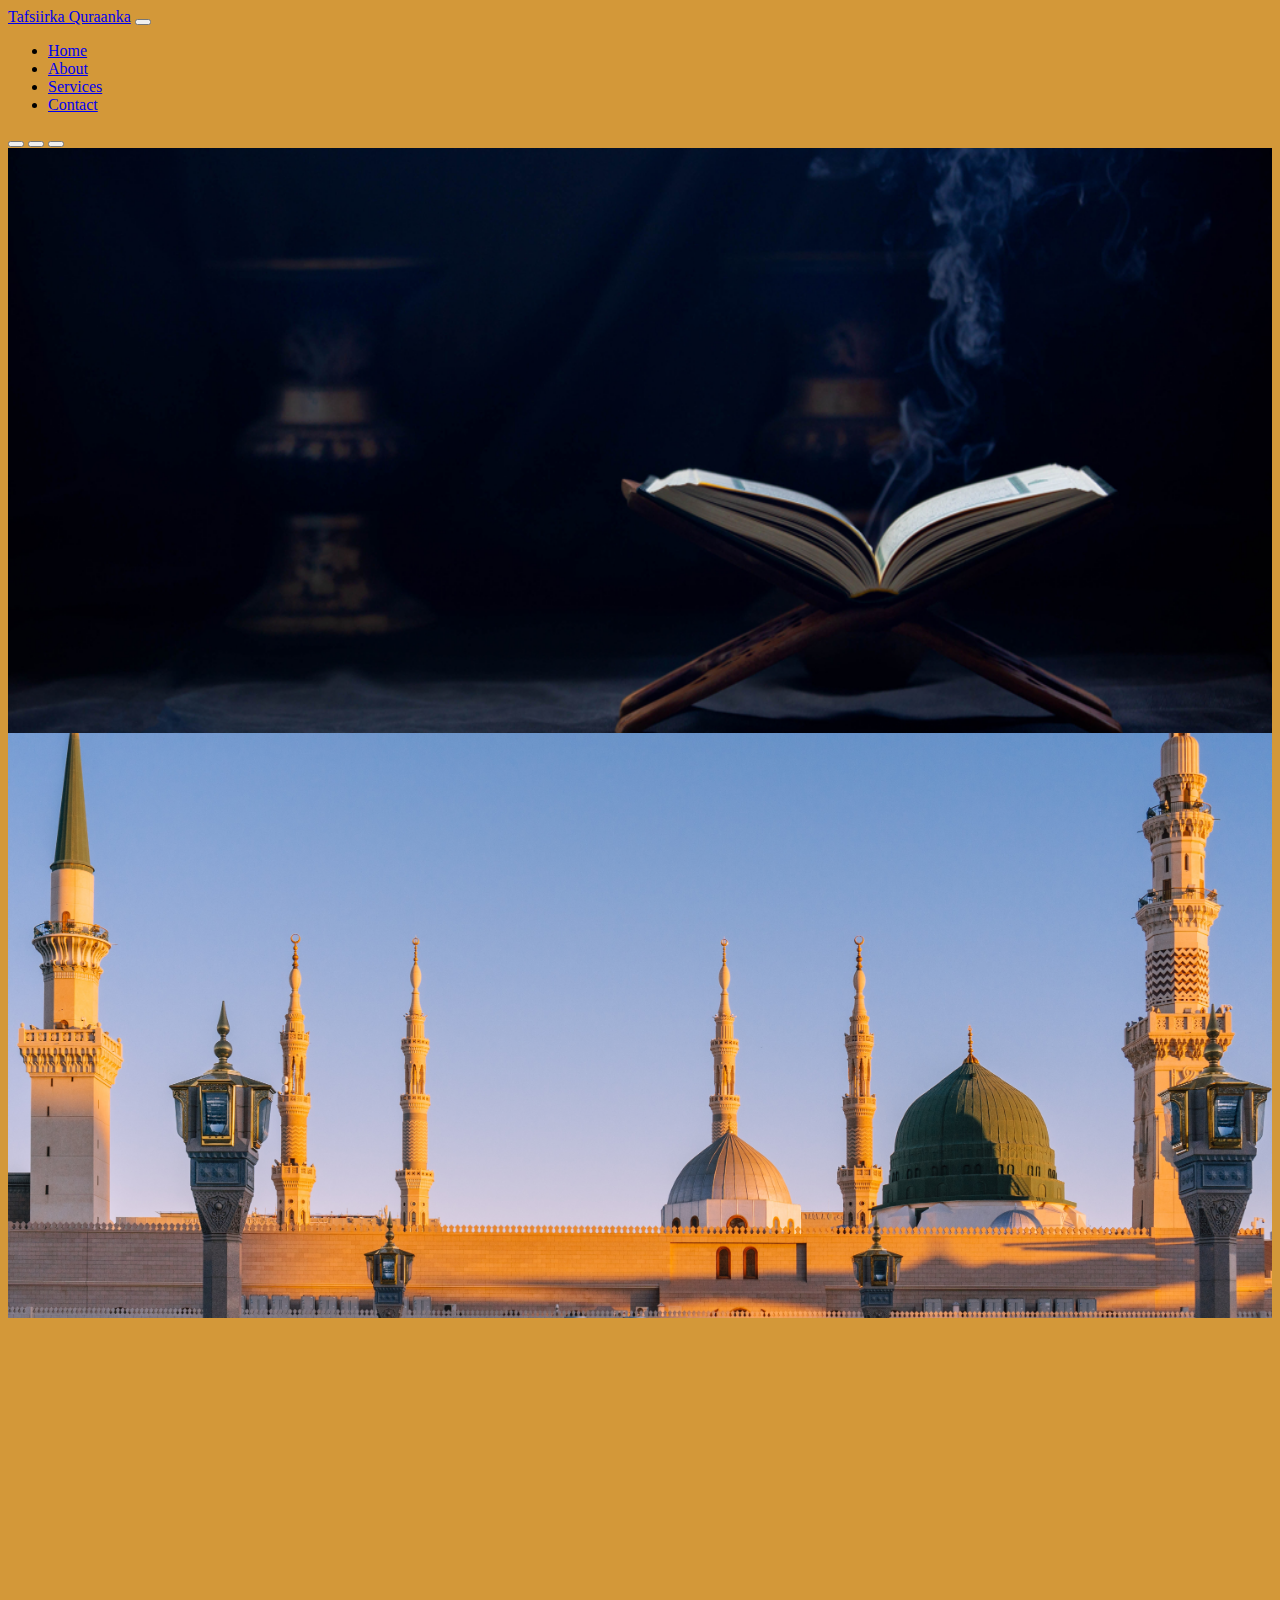
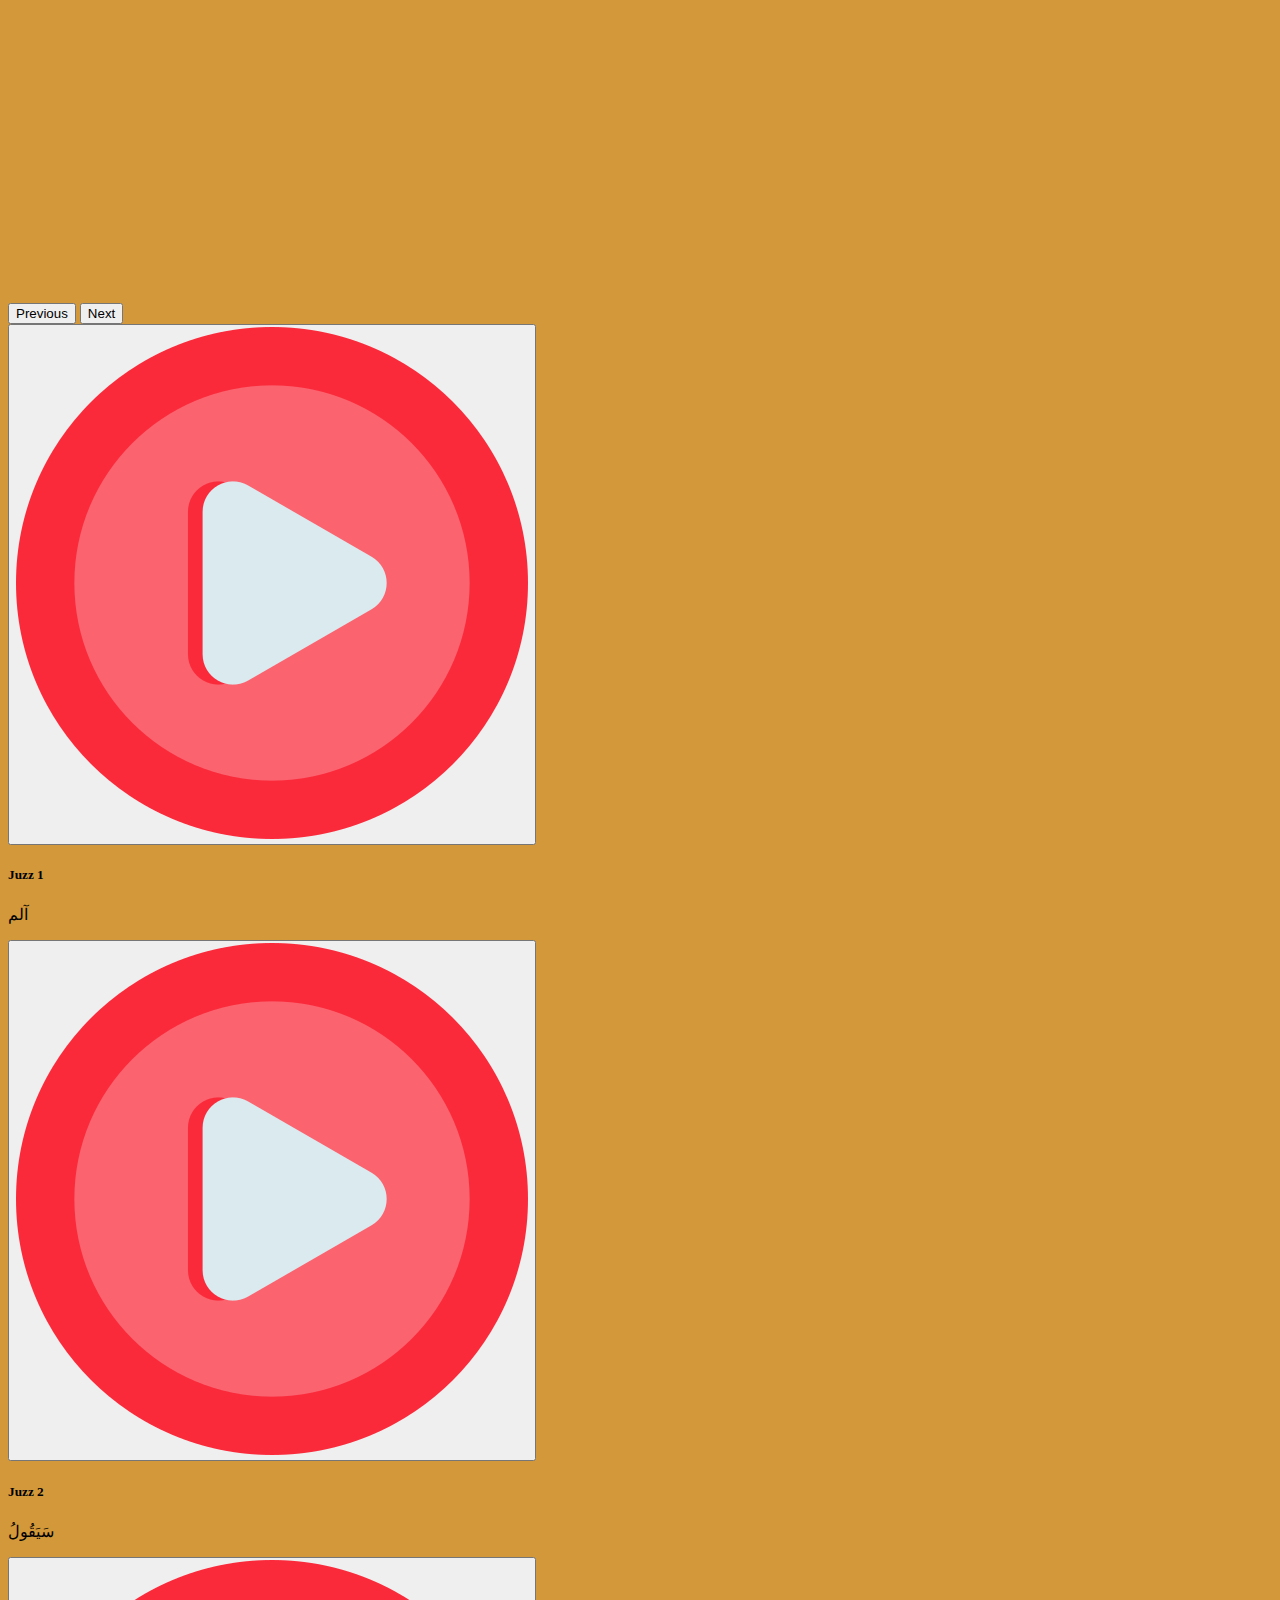
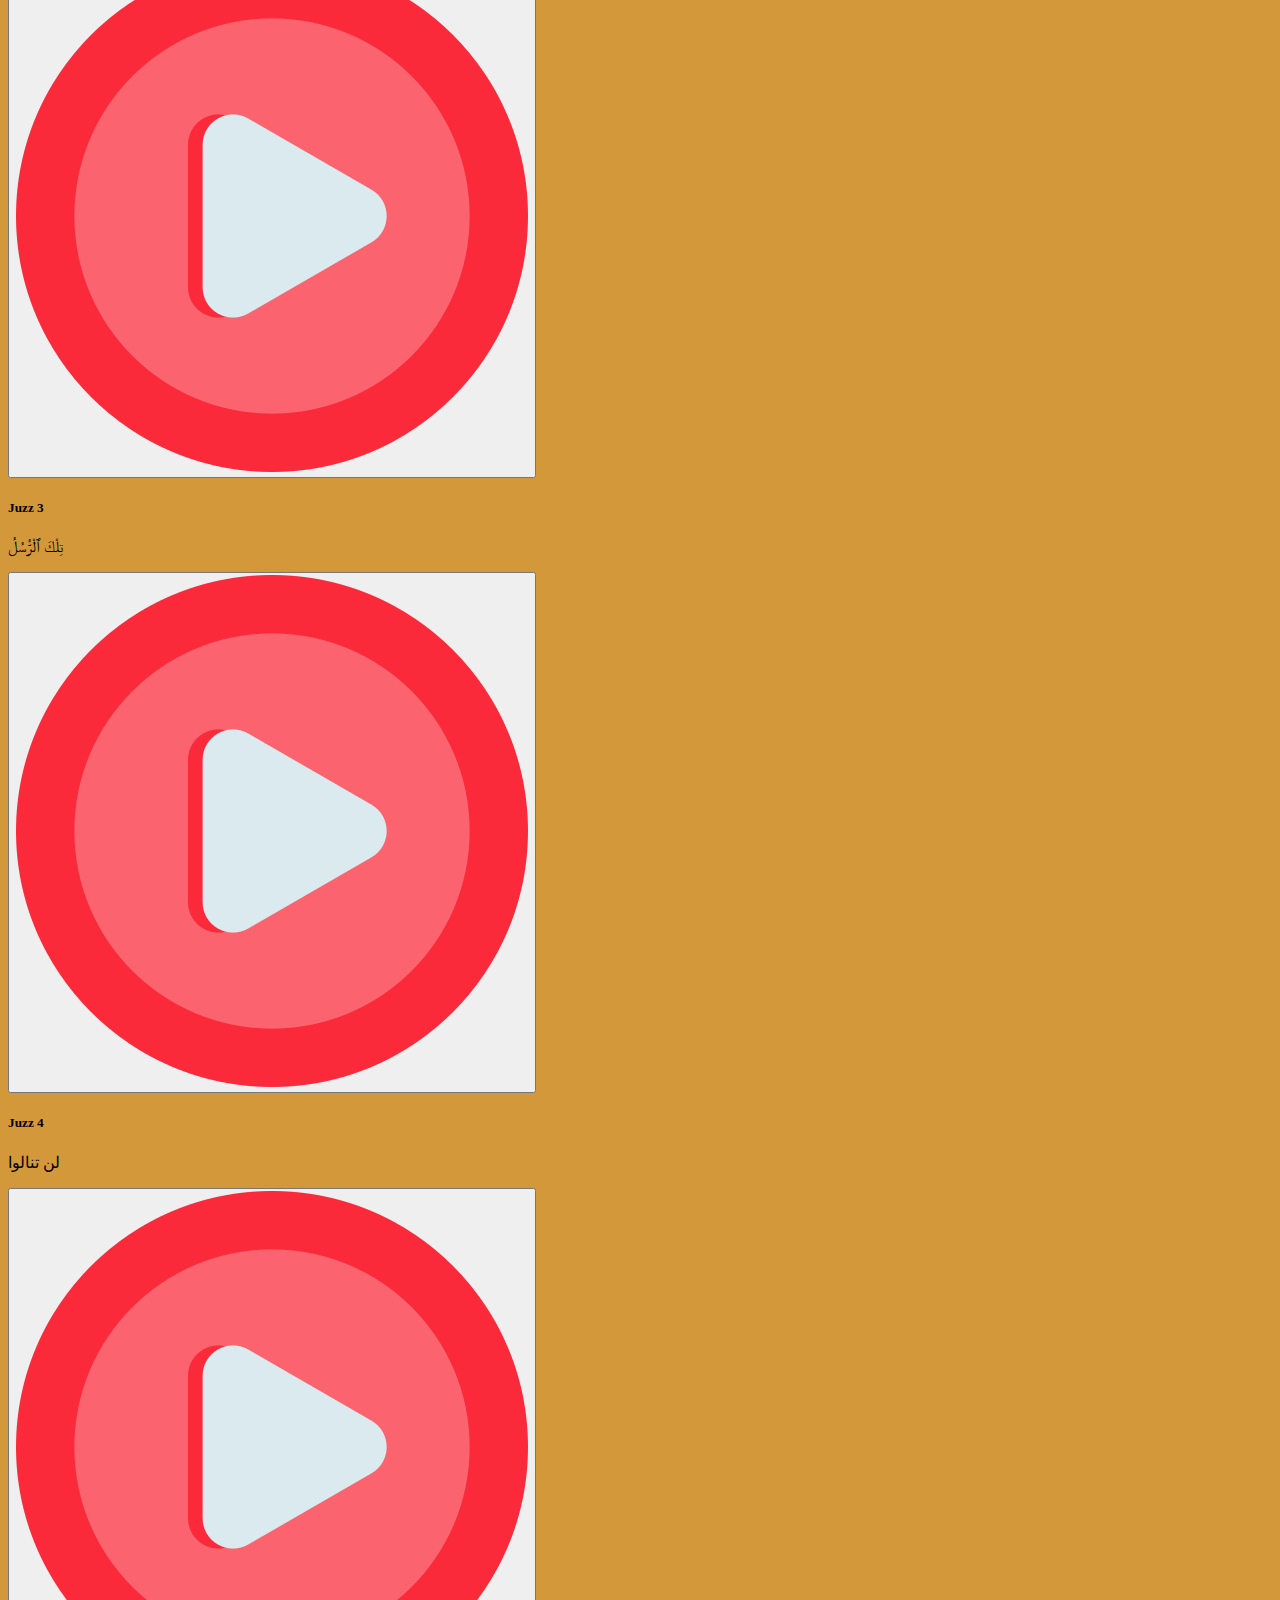
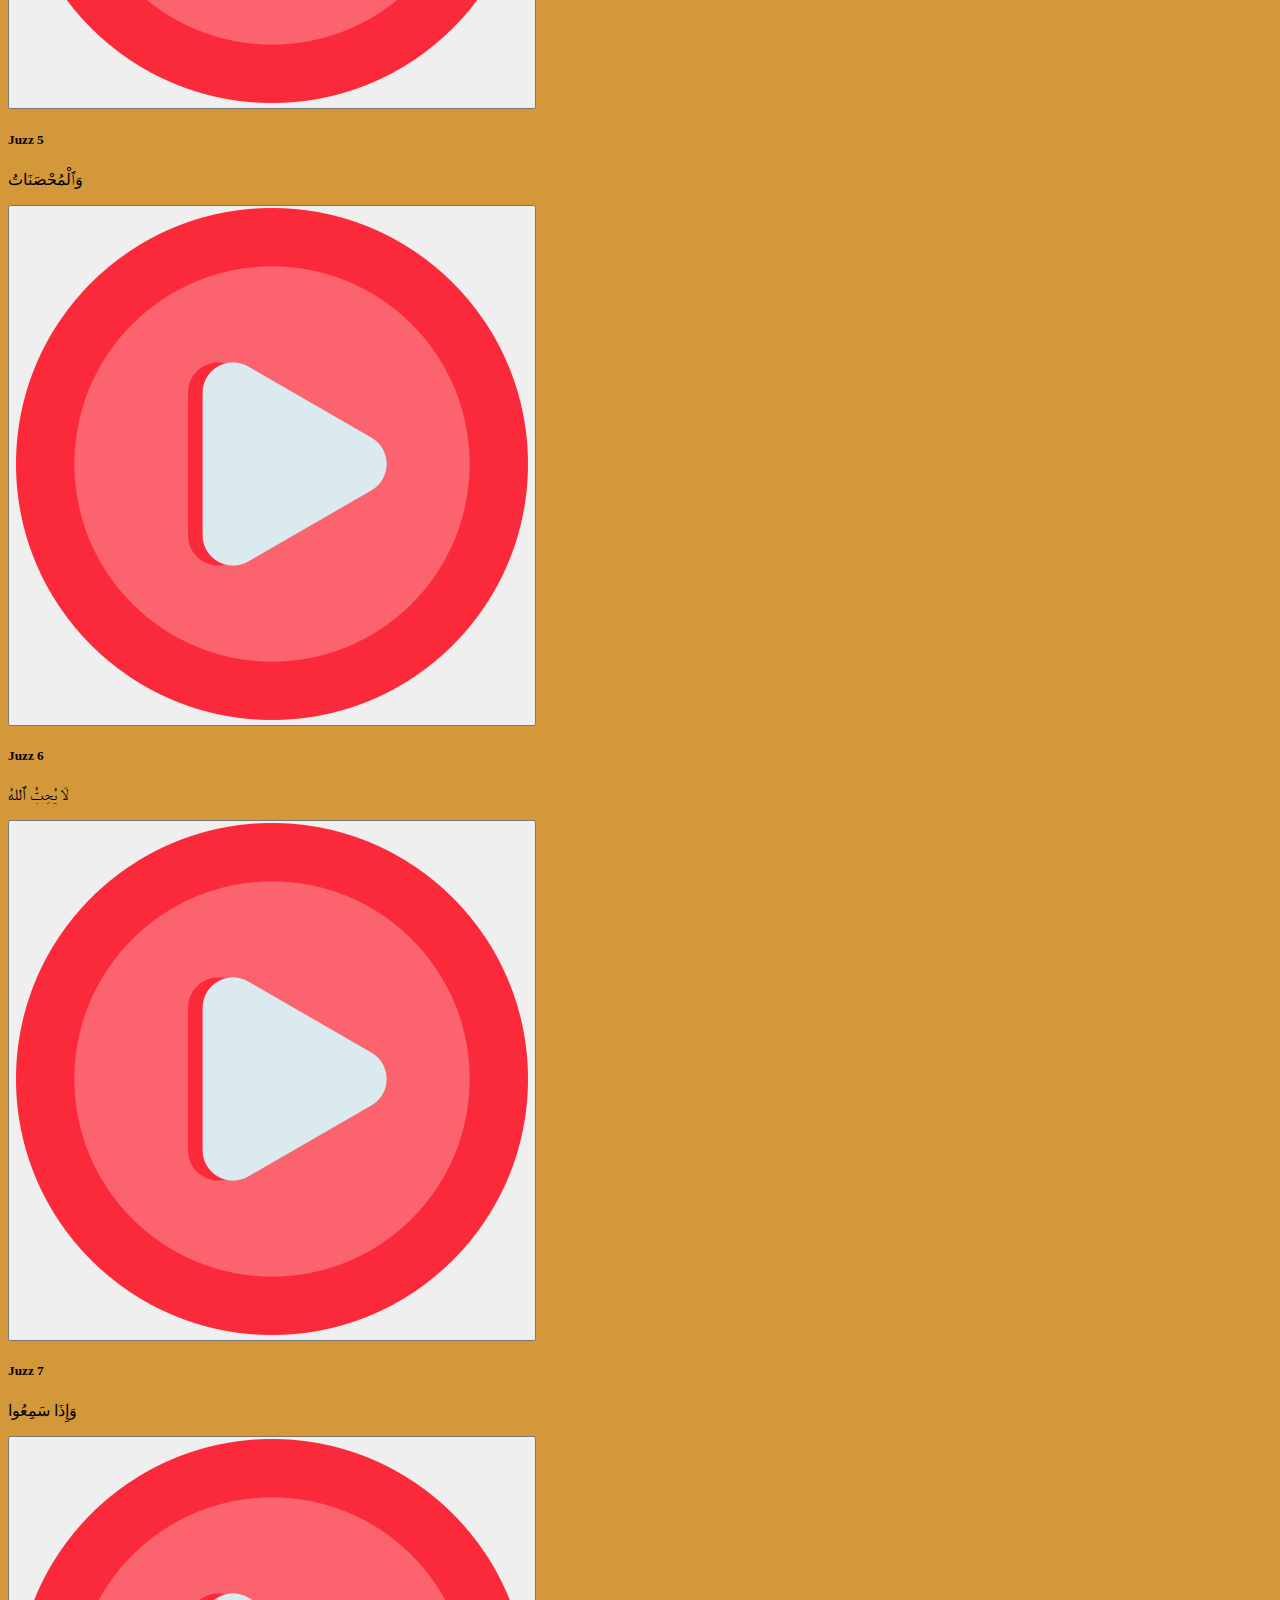
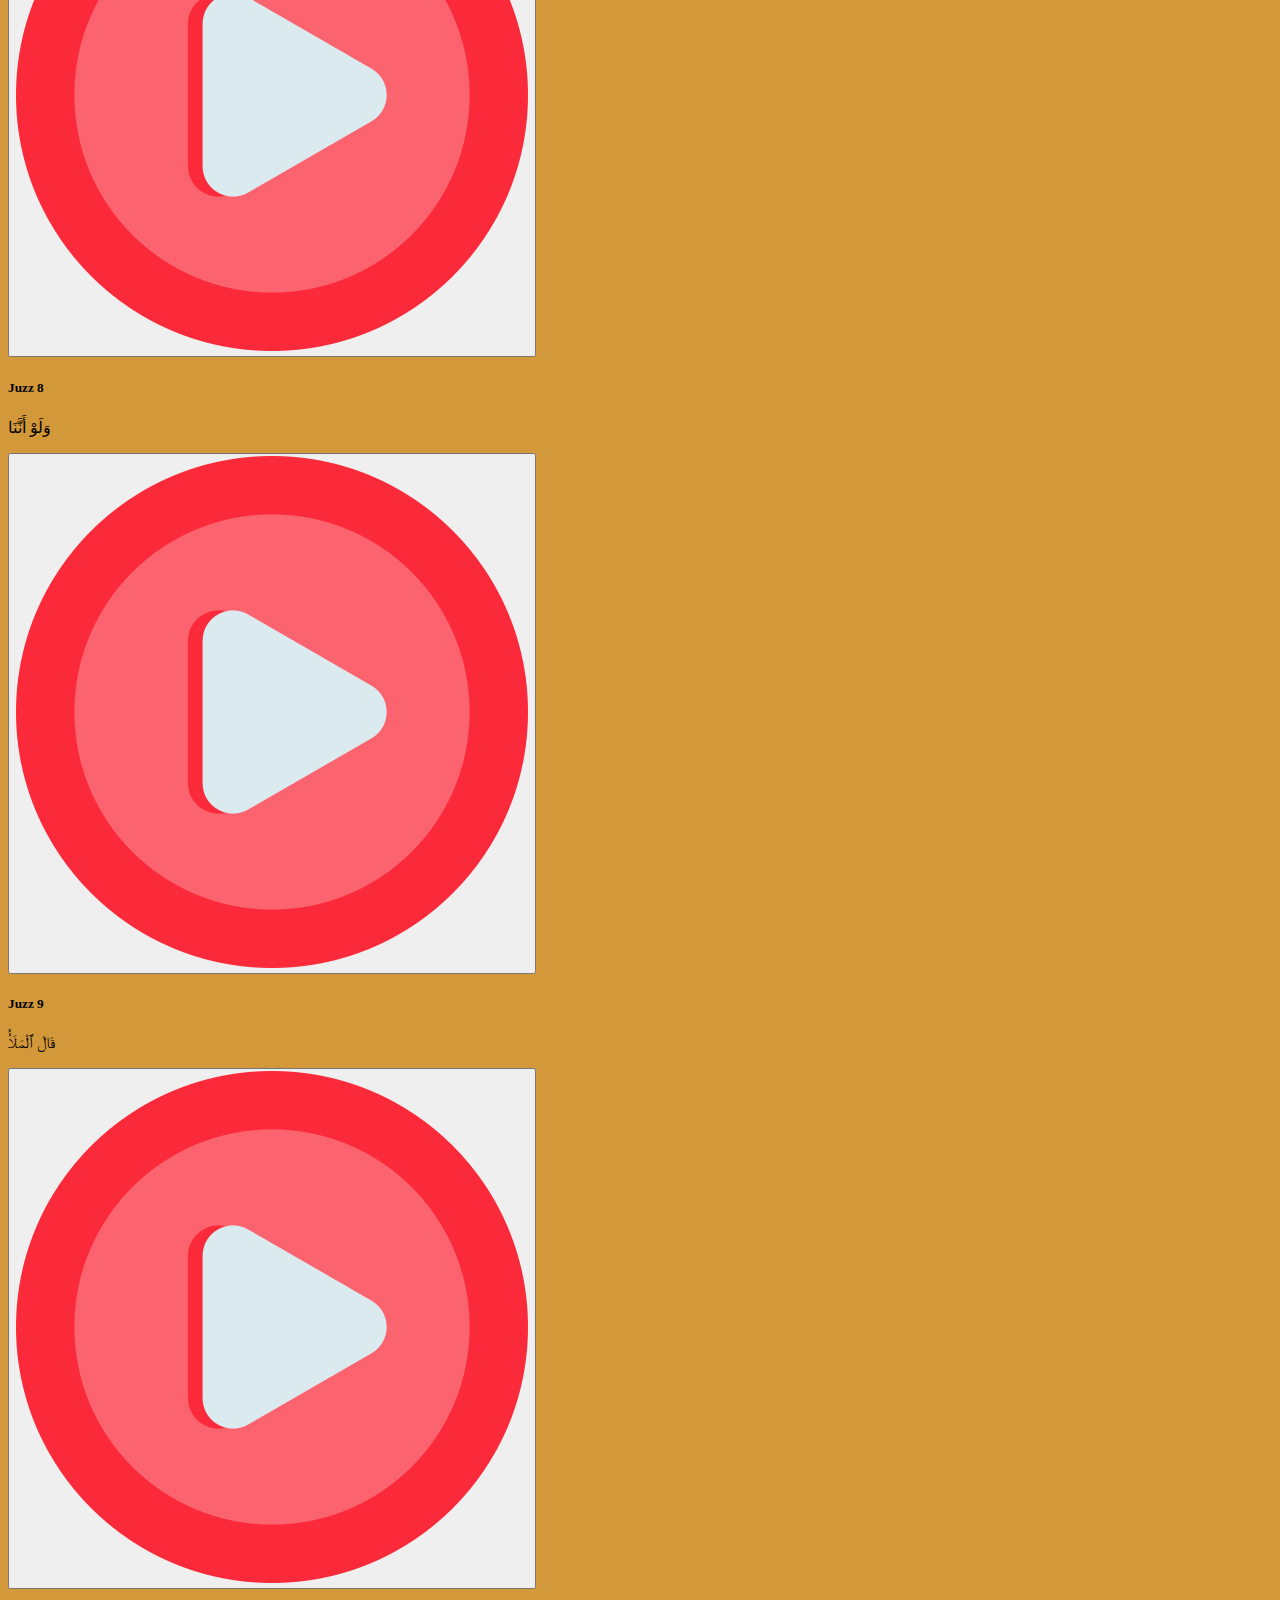
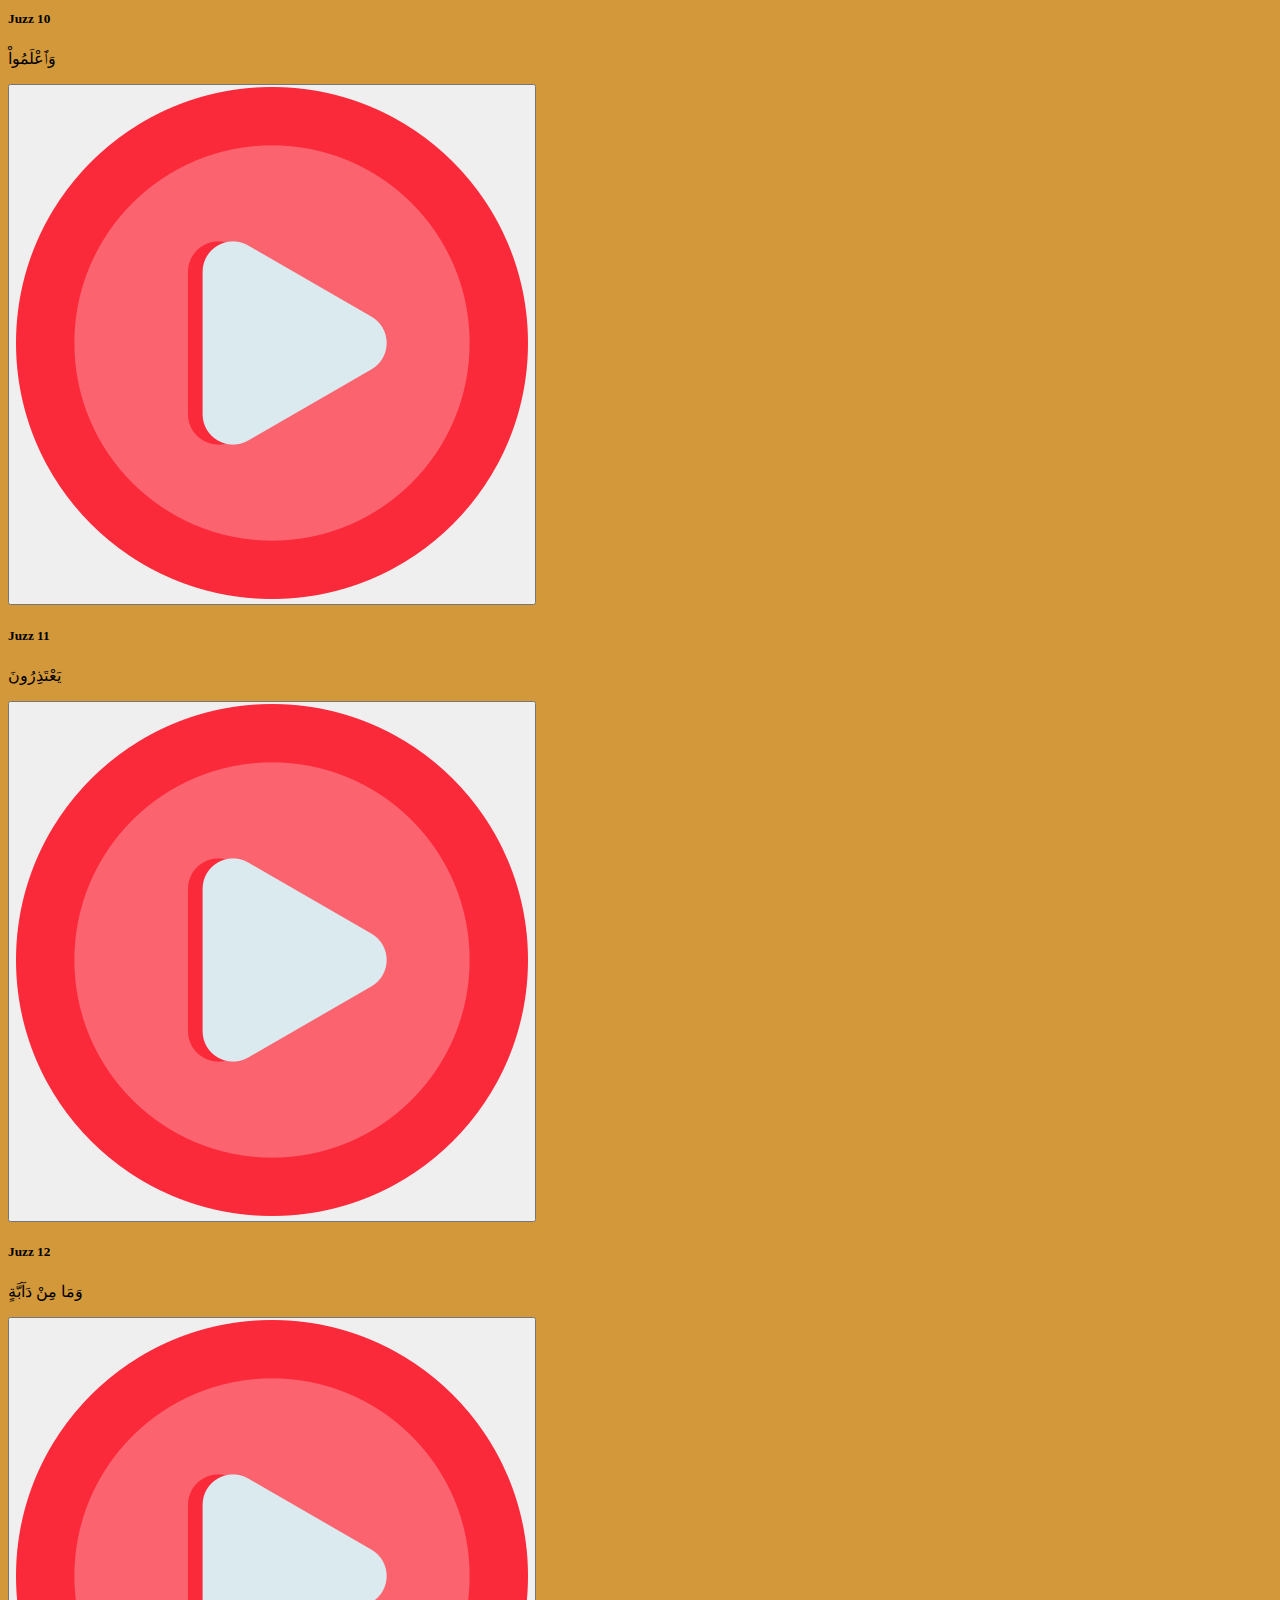
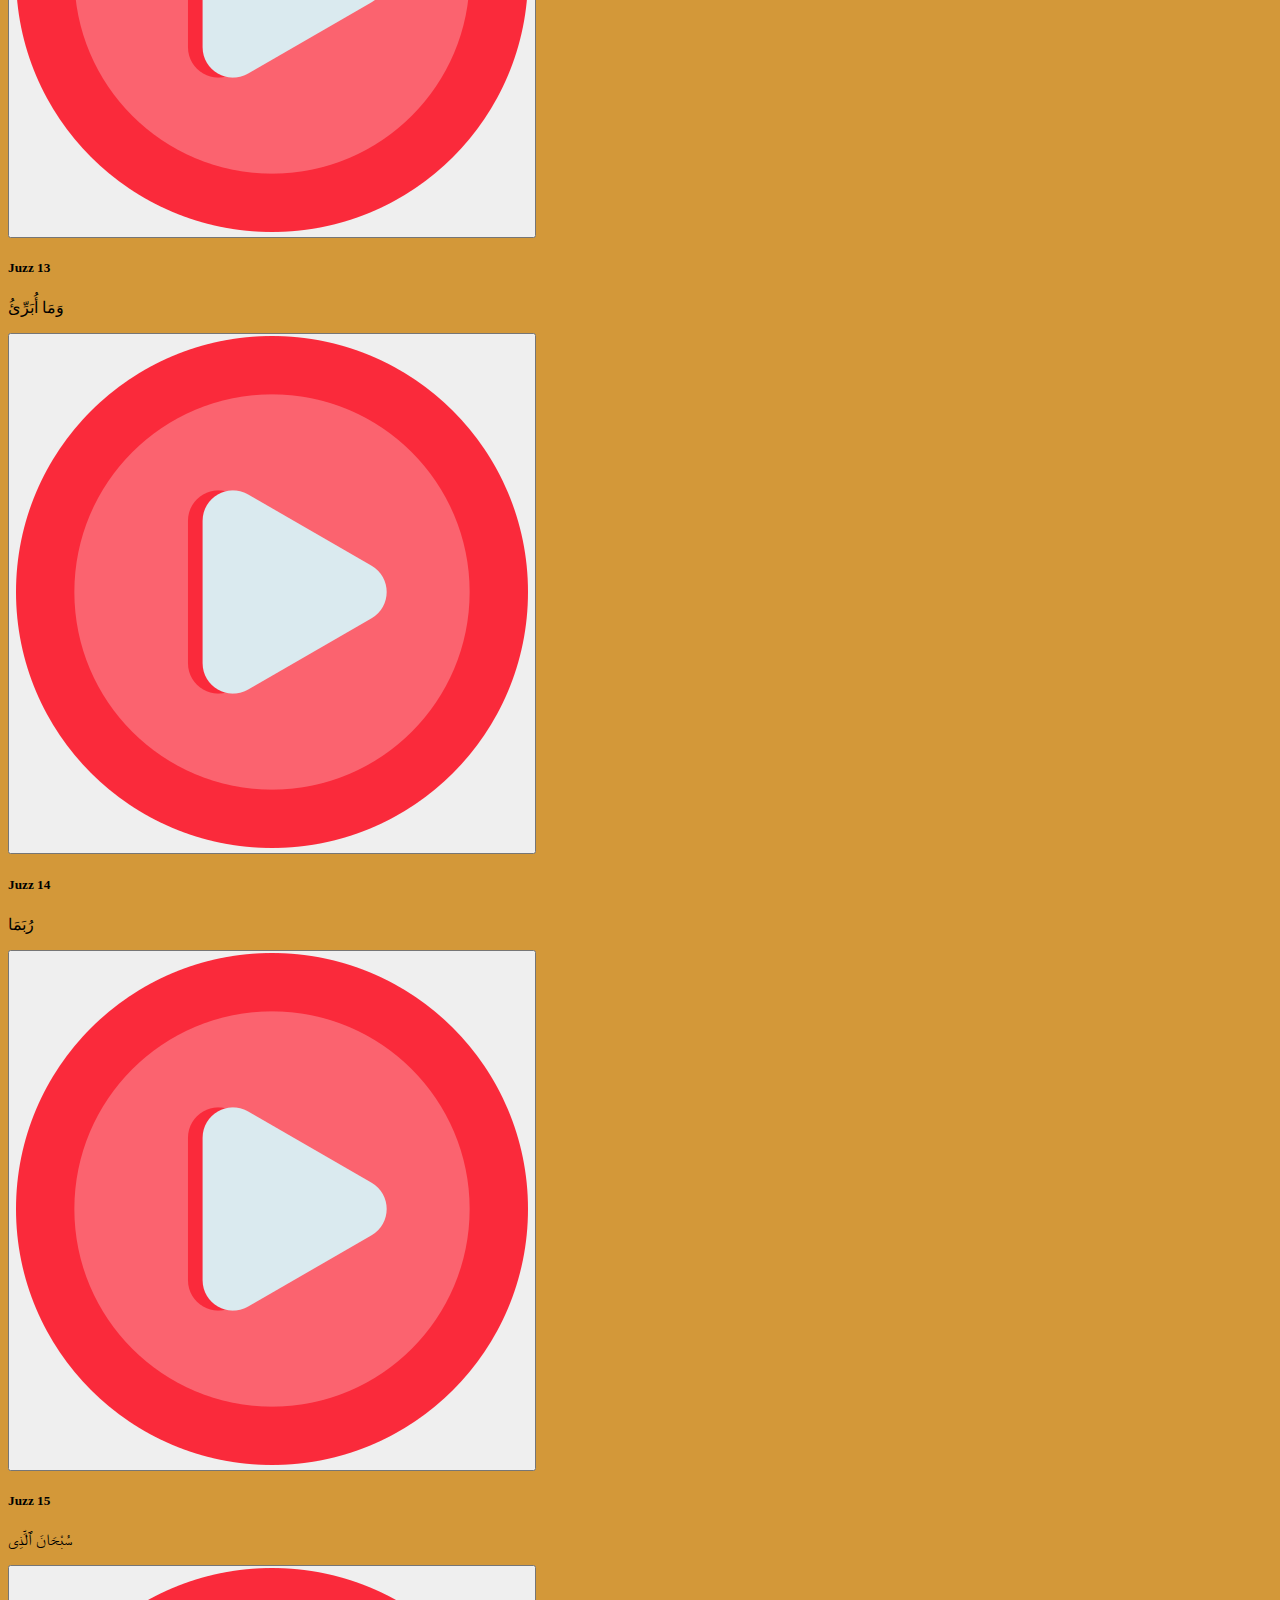
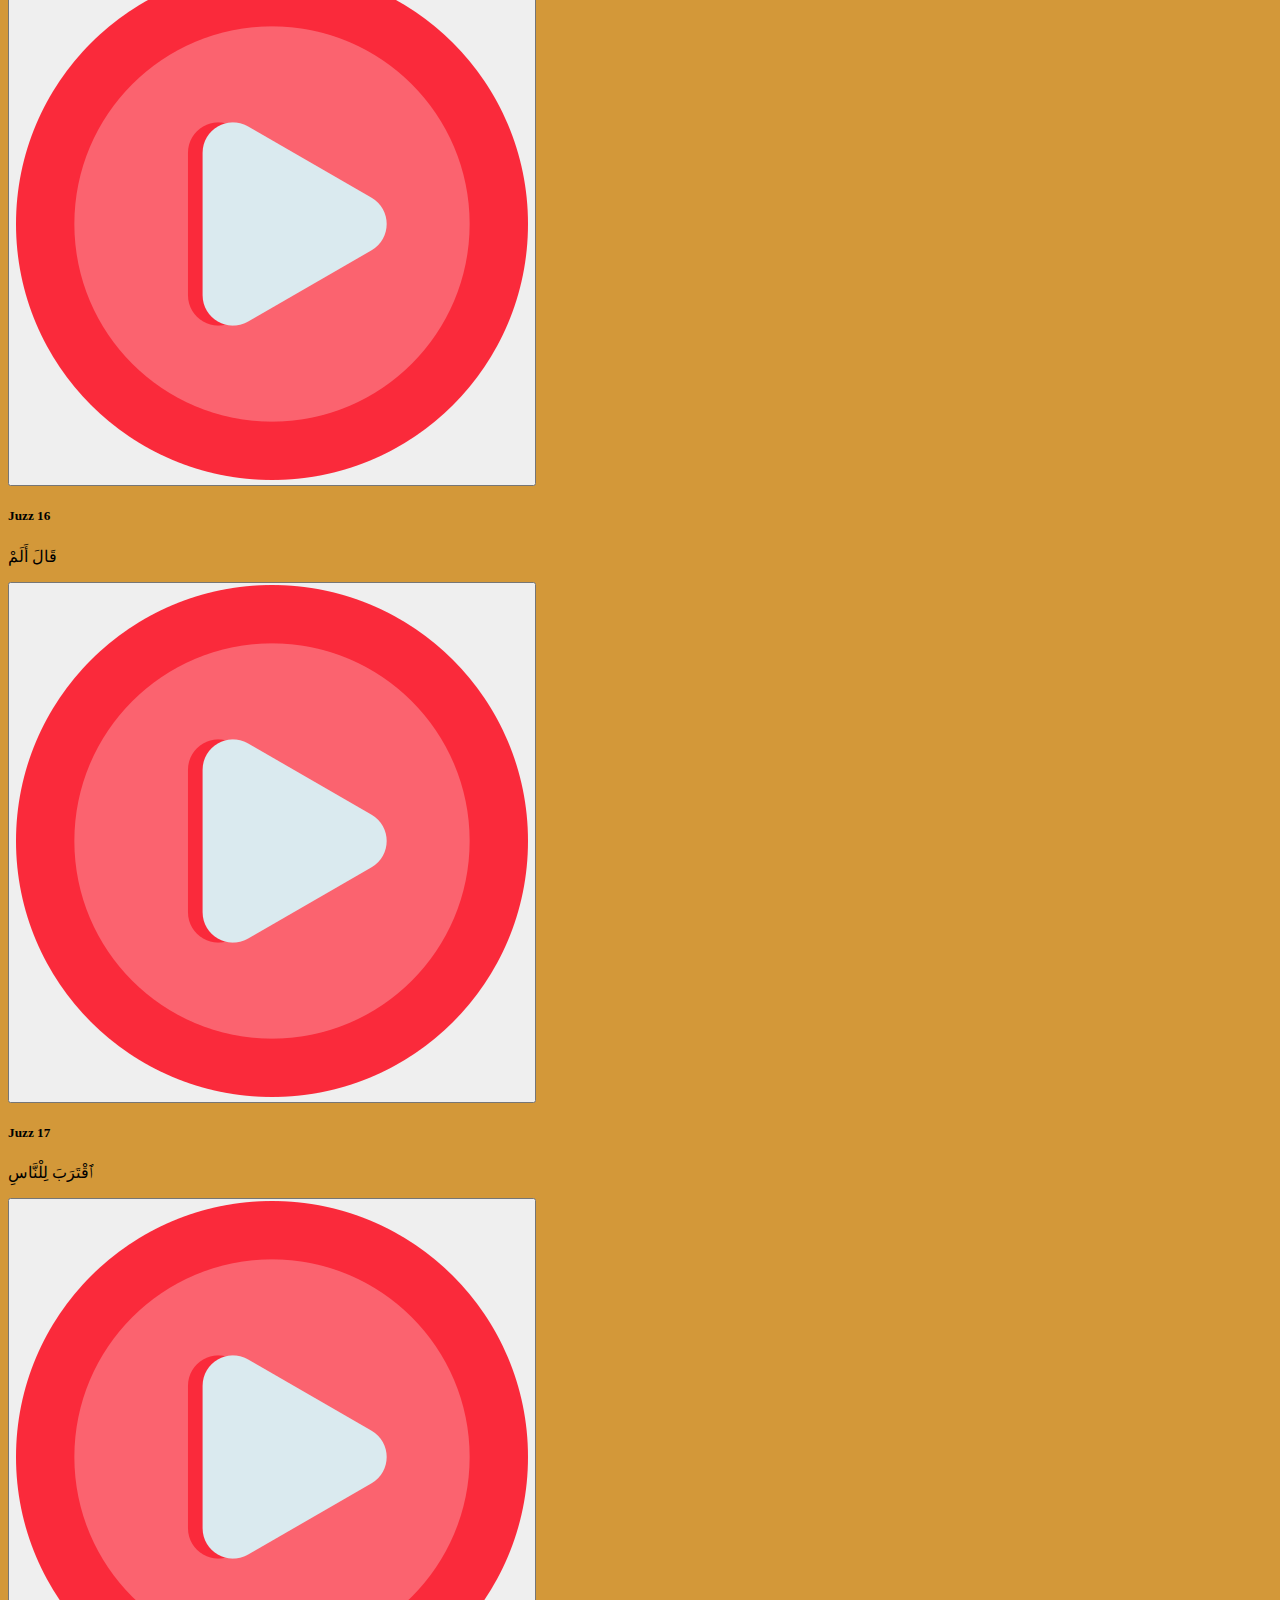
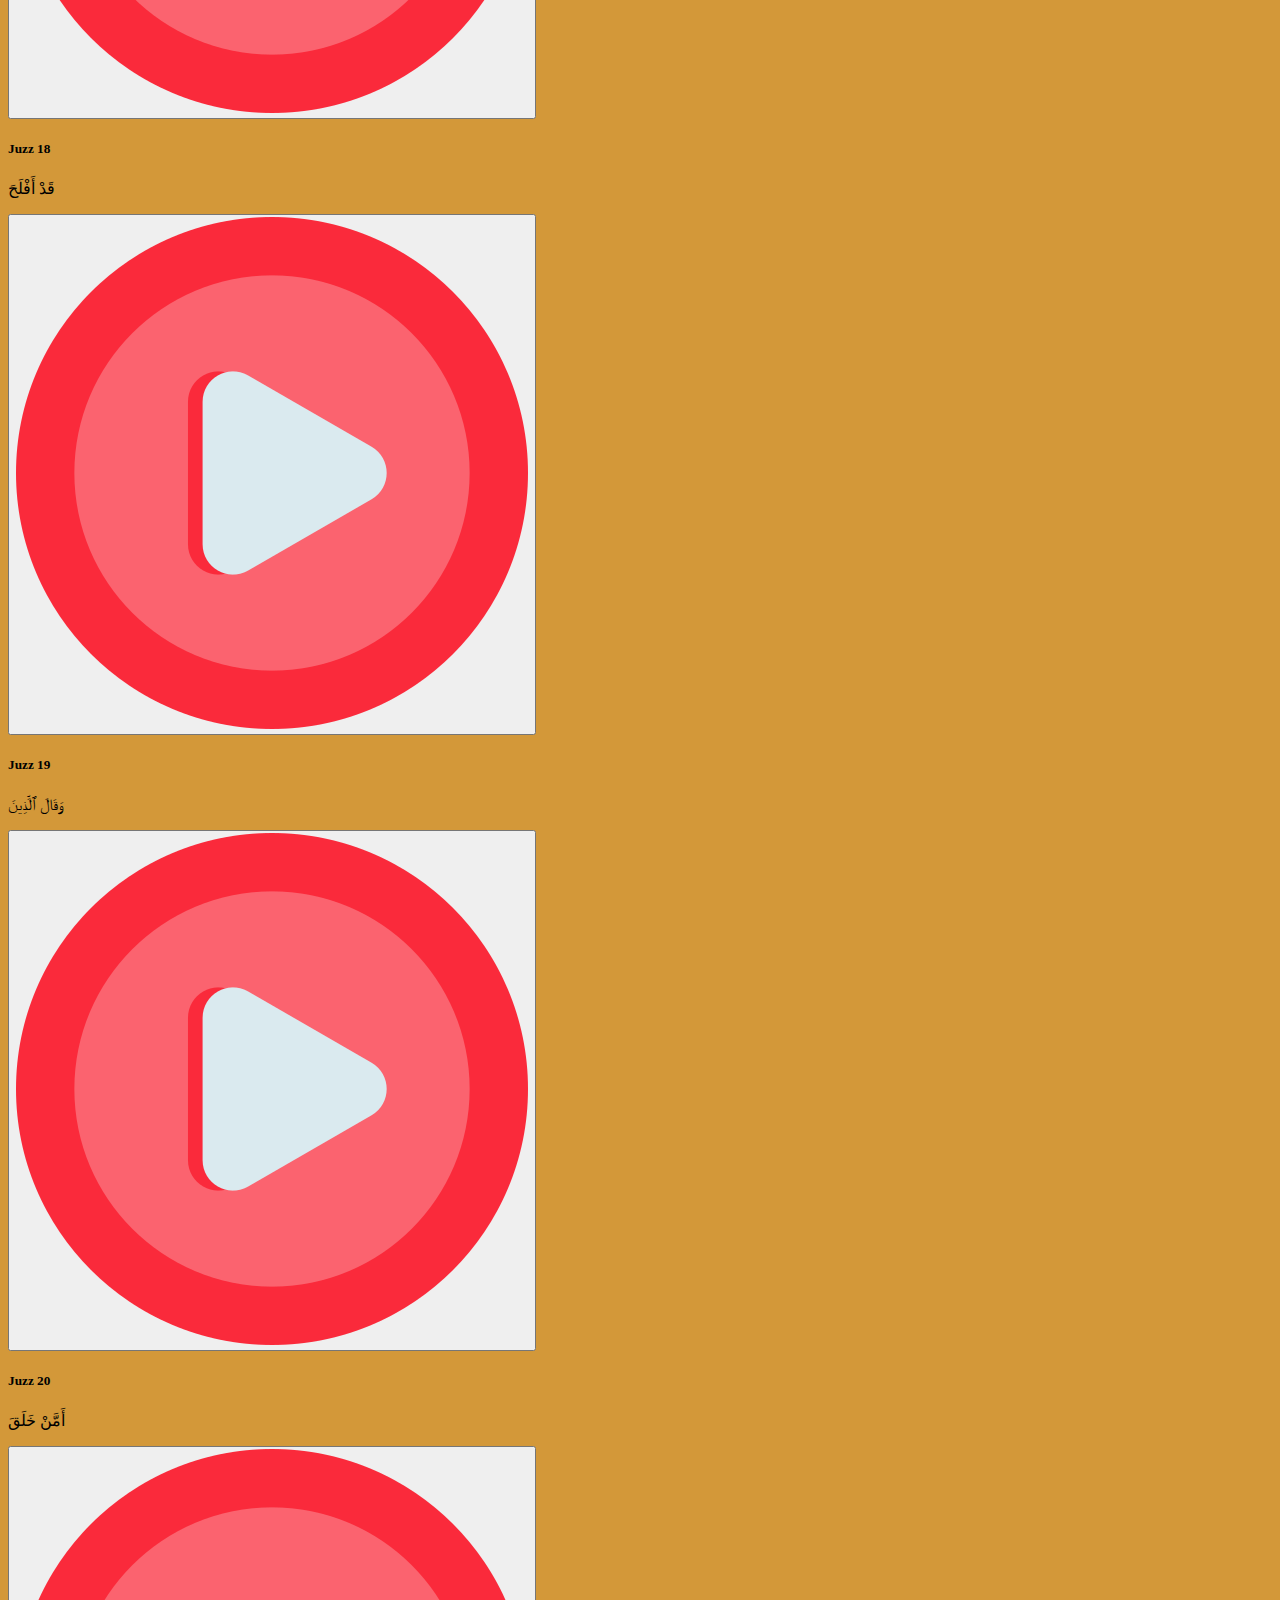
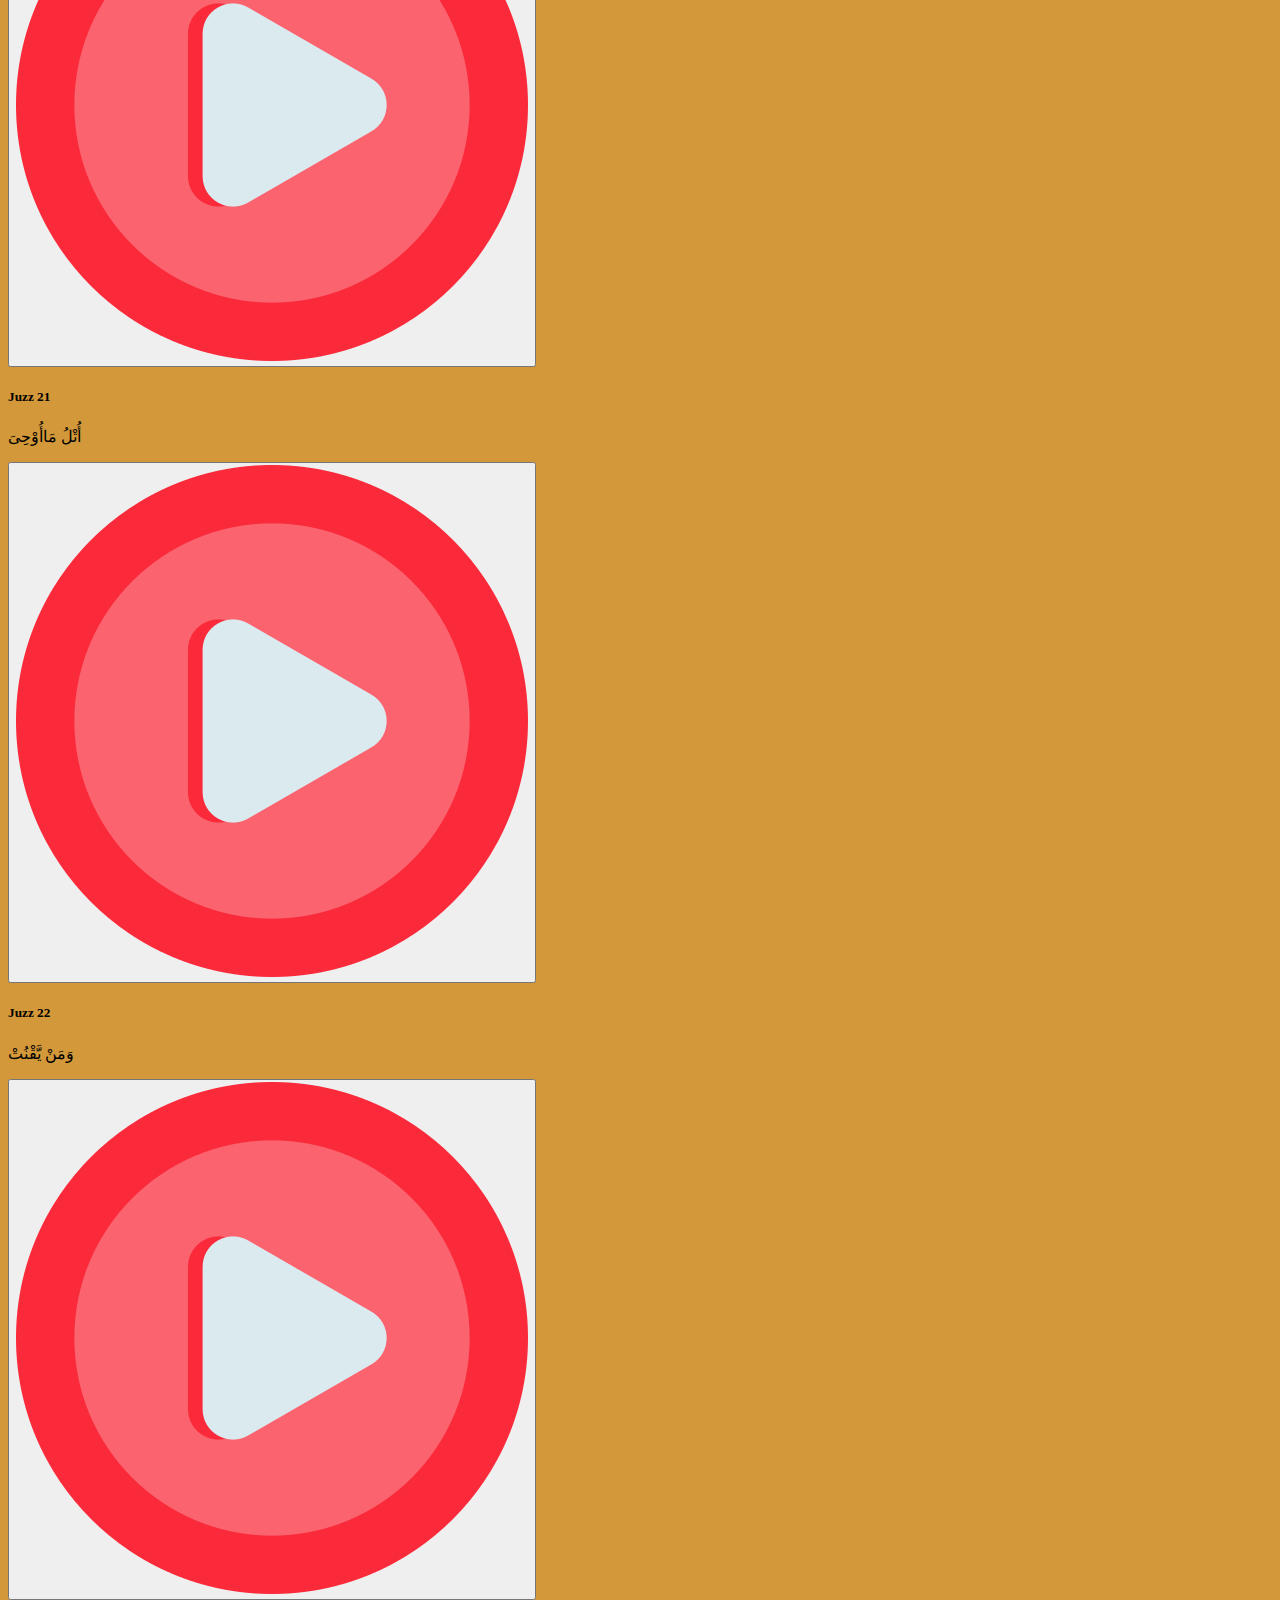
==== Quran/index.html @ 07113df6 "set up the first page." ====
<!DOCTYPE html>
<html lang="en">

<head>
    <meta charset="UTF-8">
    <meta http-equiv="X-UA-Compatible" content="IE=edge">
    <meta name="viewport" content="width=device-width, initial-scale=1.0">
    
    <link href="https://cdn.jsdelivr.net/npm/bootstrap@5.0.2/dist/css/bootstrap.min.css" rel="stylesheet"
        integrity="sha384-EVSTQN3/azprG1Anm3QDgpJLIm9Nao0Yz1ztcQTwFspd3yD65VohhpuuCOmLASjC" crossorigin="anonymous">
        <link rel="stylesheet" href="index.css">
    <title>Document</title>
</head>

<body >
    
    <!-- Navigation -->
<nav class="navbar navbar-expand-lg navbar-light bg-dark fixed-top">
    <div class="container">
      <a class="navbar-brand text-warning" href="#">Tafsiirka Quraanka</a>
      <button class="navbar-toggler" type="button" data-bs-toggle="collapse" data-bs-target="#navbarResponsive" aria-controls="navbarResponsive" aria-expanded="false" aria-label="Toggle navigation">
        <span class="navbar-toggler-icon"></span>
      </button>
      <div class="collapse navbar-collapse" id="navbarResponsive">
        <ul class="navbar-nav ms-auto">
          <li class="nav-item active">
            <a class="nav-link text-white" href="#">Home</a>
          </li>
          <li class="nav-item">
            <a class="nav-link text-white" href="#">About</a>
          </li>
          <li class="nav-item">
            <a class="nav-link text-white" href="#">Services</a>
          </li>
          <li class="nav-item">
            <a class="nav-link text-white" href="#">Contact</a>
          </li>
        </ul>
      </div>
    </div>
  </nav>
  
  <header>
  
    <div id="carouselExampleCaptions" class="carousel slide" data-bs-ride="carousel">
      <div class="carousel-indicators">
        <button type="button" data-bs-target="#carouselExampleCaptions" data-bs-slide-to="0" class="active" aria-current="true" aria-label="Slide 1"></button>
        <button type="button" data-bs-target="#carouselExampleCaptions" data-bs-slide-to="1" aria-label="Slide 2"></button>
        <button type="button" data-bs-target="#carouselExampleCaptions" data-bs-slide-to="2" aria-label="Slide 3"></button>
      </div>
      <div class="carousel-inner">
        <div class="carousel-item active" style="background-image: url('./images/quran3.png');  background-size: cover;">
          <div class="carousel-caption">
            
          </div>
        </div>
        <div class="carousel-item" style="background-image: url('./images/sulthan-auliya-rzzS0_pMsD0-unsplash.jpg'); background-repeat: no-repeat; background-position: center; background-size: cover;">
          <div class="carousel-caption">
            
          </div>
        </div>
        <div class="carousel-item" style="background-image: url('./images/mecca1.jpg')">
          <div class="carousel-caption">
            
          </div>
        </div>
      </div>
      <button class="carousel-control-prev" type="button" data-bs-target="#carouselExampleCaptions" data-bs-slide="prev">
        <span class="carousel-control-prev-icon" aria-hidden="true"></span>
        <span class="visually-hidden">Previous</span>
      </button>
      <button class="carousel-control-next" type="button" data-bs-target="#carouselExampleCaptions" data-bs-slide="next">
        <span class="carousel-control-next-icon" aria-hidden="true"></span>
        <span class="visually-hidden">Next</span>
      </button>
    </div>
  </header>
  
  <!-- Page Content -->
  <section class="py-5">
    <div class="container">
        <div class="row row-cols-1 row-cols-md-3 g-4">
            <div class="col">
                <div class="card mb-3" style="max-width: 540px;">
                    <div class="row row-cols-1 row-cols-md-3 g-2">

                        <button class="btn btn-danger"> <img src="./images/playbutton.png"
                                class="img-fluid rounded-start" alt="..."></button>


                        <div class="col-md-8">
                            <div class="card-body">
                                <h5 class="card-title">Juzz 1</h5>
                                <p class="card-text">آلم</p>
                                

                            </div>
                        </div>
                    </div>
                </div>
            </div>
            <div class="col">
                <div class="card mb-3" style="max-width: 540px;">
                    <div class="row row-cols-1 row-cols-md-3 g-2">

                        <button class="btn btn-danger"> <img src="./images/playbutton.png"
                                class="img-fluid rounded-start" alt="..."></button>


                        <div class="col-md-8">
                            <div class="card-body">
                                <h5 class="card-title">Juzz 2</h5>
                                <p class="card-text"> سَيَقُولُ </p>

                            </div>
                        </div>
                    </div>
                </div>
            </div>
            <div class="col">
                <div class="card mb-3" style="max-width: 540px;">
                    <div class="row row-cols-1 row-cols-md-3 g-2">

                        <button class="btn btn-danger"> <img src="./images/playbutton.png"
                                class="img-fluid rounded-start" alt="..."></button>


                        <div class="col-md-8">
                            <div class="card-body">
                                <h5 class="card-title">Juzz 3</h5>
                                <p class="card-text"> تِلْكَ ٱلْرُّسُلُ</p>

                            </div>
                        </div>
                    </div>
                </div>
            </div>
            <div class="col">
                <div class="card mb-3" style="max-width: 540px;">
                    <div class="row row-cols-1 row-cols-md-3 g-2">

                        <button class="btn btn-danger"> <img src="./images/playbutton.png"
                                class="img-fluid rounded-start" alt="..."></button>


                        <div class="col-md-8">
                            <div class="card-body">
                                <h5 class="card-title">Juzz 4</h5>
                                <p class="card-text">لن تنالوا</p>

                            </div>
                        </div>
                    </div>
                </div>
            </div>
            <div class="col">
                <div class="card mb-3" style="max-width: 540px;">
                    <div class="row row-cols-1 row-cols-md-3 g-2">

                        <button class="btn btn-danger"> <img src="./images/playbutton.png"
                                class="img-fluid rounded-start" alt="..."></button>


                        <div class="col-md-8">
                            <div class="card-body">
                                <h5 class="card-title">Juzz 5</h5>
                                <p class="card-text"> وَٱلْمُحْصَنَاتُ</p>

                            </div>
                        </div>
                    </div>
                </div>
            </div>
            <div class="col">
                <div class="card mb-3" style="max-width: 540px;">
                    <div class="row row-cols-1 row-cols-md-3 g-2">

                        <button class="btn btn-danger"> <img src="./images/playbutton.png"
                                class="img-fluid rounded-start" alt="..."></button>


                        <div class="col-md-8">
                            <div class="card-body">
                                <h5 class="card-title">Juzz 6</h5>
                                <p class="card-text"> لَا يُحِبُّ ٱللهُ</p>

                            </div>
                        </div>
                    </div>
                </div>
            </div>
            <div class="col">
                <div class="card mb-3" style="max-width: 540px;">
                    <div class="row row-cols-1 row-cols-md-3 g-2">

                        <button class="btn btn-danger"> <img src="./images/playbutton.png"
                                class="img-fluid rounded-start" alt="..."></button>


                        <div class="col-md-8">
                            <div class="card-body">
                                <h5 class="card-title">Juzz 7</h5>
                                <p class="card-text">وَإِذَا سَمِعُوا</p>

                            </div>
                        </div>
                    </div>
                </div>
            </div>
            <div class="col">
                <div class="card mb-3" style="max-width: 540px;">
                    <div class="row row-cols-1 row-cols-md-3 g-2">

                        <button class="btn btn-danger"> <img src="./images/playbutton.png"
                                class="img-fluid rounded-start" alt="..."></button>


                        <div class="col-md-8">
                            <div class="card-body">
                                <h5 class="card-title">Juzz 8</h5>
                                <p class="card-text">وَلَوْ أَنَّنَا</p>

                            </div>
                        </div>
                    </div>
                </div>
            </div>
            <div class="col">
                <div class="card mb-3" style="max-width: 540px;">
                    <div class="row row-cols-1 row-cols-md-3 g-2">

                        <button class="btn btn-danger"> <img src="./images/playbutton.png"
                                class="img-fluid rounded-start" alt="..."></button>


                        <div class="col-md-8">
                            <div class="card-body">
                                <h5 class="card-title">Juzz 9</h5>
                                <p class="card-text"> قَالَ ٱلْمَلَأُ</p>

                            </div>
                        </div>
                    </div>
                </div>
            </div>
            <div class="col">
                <div class="card mb-3" style="max-width: 540px;">
                    <div class="row row-cols-1 row-cols-md-3 g-2">

                        <button class="btn btn-danger"> <img src="./images/playbutton.png"
                                class="img-fluid rounded-start" alt="..."></button>


                        <div class="col-md-8">
                            <div class="card-body">
                                <h5 class="card-title">Juzz 10</h5>
                                <p class="card-text">وَٱعْلَمُواْ</p>

                            </div>
                        </div>
                    </div>
                </div>
            </div>
            <div class="col">
                <div class="card mb-3" style="max-width: 540px;">
                    <div class="row row-cols-1 row-cols-md-3 g-2">

                        <button class="btn btn-danger"> <img src="./images/playbutton.png"
                                class="img-fluid rounded-start" alt="..."></button>


                        <div class="col-md-8">
                            <div class="card-body">
                                <h5 class="card-title">Juzz 11</h5>
                                <p class="card-text">يَعْتَذِرُونَ</p>

                            </div>
                        </div>
                    </div>
                </div>
            </div>
            <div class="col">
                <div class="card mb-3" style="max-width: 540px;">
                    <div class="row row-cols-1 row-cols-md-3 g-2">

                        <button class="btn btn-danger"> <img src="./images/playbutton.png"
                                class="img-fluid rounded-start" alt="..."></button>


                        <div class="col-md-8">
                            <div class="card-body">
                                <h5 class="card-title">Juzz 12</h5>
                                <p class="card-text"> وَمَا مِنْ دَآبَّةٍ</p>

                            </div>
                        </div>
                    </div>
                </div>
            </div>
            <div class="col">
                <div class="card mb-3" style="max-width: 540px;">
                    <div class="row row-cols-1 row-cols-md-3 g-2">

                        <button class="btn btn-danger"> <img src="./images/playbutton.png"
                                class="img-fluid rounded-start" alt="..."></button>


                        <div class="col-md-8">
                            <div class="card-body">
                                <h5 class="card-title">Juzz 13</h5>
                                <p class="card-text"> وَمَا أُبَرِّئُ</p>

                            </div>
                        </div>
                    </div>
                </div>
            </div>
            <div class="col">
                <div class="card mb-3" style="max-width: 540px;">
                    <div class="row row-cols-1 row-cols-md-3 g-2">

                        <button class="btn btn-danger"> <img src="./images/playbutton.png"
                                class="img-fluid rounded-start" alt="..."></button>


                        <div class="col-md-8">
                            <div class="card-body">
                                <h5 class="card-title">Juzz 14</h5>
                                <p class="card-text">رُبَمَا </p>

                            </div>
                        </div>
                    </div>
                </div>
            </div>
            <div class="col">
                <div class="card mb-3" style="max-width: 540px;">
                    <div class="row row-cols-1 row-cols-md-3 g-2">

                        <button class="btn btn-danger"> <img src="./images/playbutton.png"
                                class="img-fluid rounded-start" alt="..."></button>


                        <div class="col-md-8">
                            <div class="card-body">
                                <h5 class="card-title">Juzz 15</h5>
                                <p class="card-text"> سُبْحَانَ ٱلَّذِى</p>

                            </div>
                        </div>
                    </div>
                </div>
            </div>
            <div class="col">
                <div class="card mb-3" style="max-width: 540px;">
                    <div class="row row-cols-1 row-cols-md-3 g-2">

                        <button class="btn btn-danger"> <img src="./images/playbutton.png"
                                class="img-fluid rounded-start" alt="..."></button>


                        <div class="col-md-8">
                            <div class="card-body">
                                <h5 class="card-title">Juzz 16</h5>
                                <p class="card-text"> قَالَ أَلَمْ</p>

                            </div>
                        </div>
                    </div>
                </div>
            </div>
            <div class="col">
                <div class="card mb-3" style="max-width: 540px;">
                    <div class="row row-cols-1 row-cols-md-3 g-2">

                        <button class="btn btn-danger"> <img src="./images/playbutton.png"
                                class="img-fluid rounded-start" alt="..."></button>


                        <div class="col-md-8">
                            <div class="card-body">
                                <h5 class="card-title">Juzz 17</h5>
                                <p class="card-text"> ٱقْتَرَبَ لِلْنَّاسِ</p>

                            </div>
                        </div>
                    </div>
                </div>
            </div>
            <div class="col">
                <div class="card mb-3" style="max-width: 540px;">
                    <div class="row row-cols-1 row-cols-md-3 g-2">

                        <button class="btn btn-danger"> <img src="./images/playbutton.png"
                                class="img-fluid rounded-start" alt="..."></button>


                        <div class="col-md-8">
                            <div class="card-body">
                                <h5 class="card-title">Juzz 18</h5>
                                <p class="card-text">قَدْ أَفْلَحَ</p>

                            </div>
                        </div>
                    </div>
                </div>
            </div>
            <div class="col">
                <div class="card mb-3" style="max-width: 540px;">
                    <div class="row row-cols-1 row-cols-md-3 g-2">

                        <button class="btn btn-danger"> <img src="./images/playbutton.png"
                                class="img-fluid rounded-start" alt="..."></button>


                        <div class="col-md-8">
                            <div class="card-body">
                                <h5 class="card-title">Juzz 19</h5>
                                <p class="card-text"> وَقَالَ ٱلَّذِينَ</p>

                            </div>
                        </div>
                    </div>
                </div>
            </div>
            <div class="col">
                <div class="card mb-3" style="max-width: 540px;">
                    <div class="row row-cols-1 row-cols-md-3 g-2">

                        <button class="btn btn-danger"> <img src="./images/playbutton.png"
                                class="img-fluid rounded-start" alt="..."></button>


                        <div class="col-md-8">
                            <div class="card-body">
                                <h5 class="card-title">Juzz 20</h5>
                                <p class="card-text"> أَمَّنْ خَلَقَ </p>

                            </div>
                        </div>
                    </div>
                </div>
            </div>
            <div class="col">
                <div class="card mb-3" style="max-width: 540px;">
                    <div class="row row-cols-1 row-cols-md-3 g-2">

                        <button class="btn btn-danger"> <img src="./images/playbutton.png"
                                class="img-fluid rounded-start" alt="..."></button>


                        <div class="col-md-8">
                            <div class="card-body">
                                <h5 class="card-title">Juzz 21</h5>
                                <p class="card-text"> أُتْلُ مَاأُوْحِیَ</p>

                            </div>
                        </div>
                    </div>
                </div>
            </div>
            <div class="col">
                <div class="card mb-3" style="max-width: 540px;">
                    <div class="row row-cols-1 row-cols-md-3 g-2">

                        <button class="btn btn-danger"> <img src="./images/playbutton.png"
                                class="img-fluid rounded-start" alt="..."></button>


                        <div class="col-md-8">
                            <div class="card-body">
                                <h5 class="card-title">Juzz 22</h5>
                                <p class="card-text"> وَمَنْ يَّقْنُتْ</p>

                            </div>
                        </div>
                    </div>
                </div>
            </div>
            <div class="col">
                <div class="card mb-3" style="max-width: 540px;">
                    <div class="row row-cols-1 row-cols-md-3 g-2">

                        <button class="btn btn-danger"> <img src="./images/playbutton.png"
                                class="img-fluid rounded-start" alt="..."></button>


                        <div class="col-md-8">
                            <div class="card-body">
                                <h5 class="card-title">Juzz 23</h5>
                                <p class="card-text"> وَمَآ لي</p>

                            </div>
                        </div>
                    </div>
                </div>
            </div>
            <div class="col">
                <div class="card mb-3" style="max-width: 540px;">
                    <div class="row row-cols-1 row-cols-md-3 g-2">

                        <button class="btn btn-danger"> <img src="./images/playbutton.png"
                                class="img-fluid rounded-start" alt="..."></button>


                        <div class="col-md-8">
                            <div class="card-body">
                                <h5 class="card-title">Juzz 24</h5>
                                <p class="card-text"> فَمَنْ أَظْلَمُ</p>

                            </div>
                        </div>
                    </div>
                </div>
            </div>
            <div class="col">
                <div class="card mb-3" style="max-width: 540px;">
                    <div class="row row-cols-1 row-cols-md-3 g-2">

                        <button class="btn btn-danger"> <img src="./images/playbutton.png"
                                class="img-fluid rounded-start" alt="..."></button>


                        <div class="col-md-8">
                            <div class="card-body">
                                <h5 class="card-title">Juzz 25</h5>
                                <p class="card-text"> إِلَيْهِ يُرَدُّ</p>

                            </div>
                        </div>
                    </div>
                </div>
            </div>
            <div class="col">
                <div class="card mb-3" style="max-width: 540px;">
                    <div class="row row-cols-1 row-cols-md-3 g-2">

                        <button class="btn btn-danger"> <img src="./images/playbutton.png"
                                class="img-fluid rounded-start" alt="..."></button>


                        <div class="col-md-8">
                            <div class="card-body">
                                <h5 class="card-title">Juzz 26</h5>
                                <p class="card-text">حم</p>

                            </div>
                        </div>
                    </div>
                </div>
            </div>
            <div class="col">
                <div class="card mb-3" style="max-width: 540px;">
                    <div class="row row-cols-1 row-cols-md-3 g-2">

                        <button class="btn btn-danger"> <img src="./images/playbutton.png"
                                class="img-fluid rounded-start" alt="..."></button>


                        <div class="col-md-8">
                            <div class="card-body">
                                <h5 class="card-title">Juzz 27</h5>
                                <p class="card-text"> قَالَ فَمَا خَطْبُكُم</p>

                            </div>
                        </div>
                    </div>
                </div>
            </div>
            <div class="col">
                <div class="card mb-3" style="max-width: 540px;">
                    <div class="row row-cols-1 row-cols-md-3 g-2">

                        <button class="btn btn-danger"> <img src="./images/playbutton.png"
                                class="img-fluid rounded-start" alt="..."></button>


                        <div class="col-md-8">
                            <div class="card-body">
                                <h5 class="card-title">Juzz 28</h5>
                                <p class="card-text"> قَدْ سَمِعَ ٱللهُ</p>

                            </div>
                        </div>
                    </div>
                </div>
            </div>
            <div class="col">
                <div class="card mb-3" style="max-width: 540px;">
                    <div class="row row-cols-1 row-cols-md-3 g-2">

                        <button class="btn btn-danger"> <img src="./images/playbutton.png"
                                class="img-fluid rounded-start" alt="..."></button>


                        <div class="col-md-8">
                            <div class="card-body">
                                <h5 class="card-title">Juzz 29</h5>
                                <p class="card-text"> تَبَارَكَ ٱلَّذِى</p>

                            </div>
                        </div>
                    </div>
                </div>
            </div>
            <div class="col">
                <div class="card mb-3" style="max-width: 540px;">
                    <div class="row row-cols-1 row-cols-md-3 g-2">

                        <button class="btn btn-danger"> <img src="./images/playbutton.png"
                                class="img-fluid rounded-start" alt="..."></button>


                        <div class="col-md-8">
                            <div class="card-body">
                                <h5 class="card-title">Juzz 30</h5>
                                <p class="card-text">عَمَّ</p>

                            </div>
                        </div>
                    </div>
                </div>
            </div>

        </div>
    </div>
  </section>

  


<script src="https://cdn.jsdelivr.net/npm/bootstrap@5.1.0/dist/js/bootstrap.bundle.min.js"></script>
    <script src="./images/thumbnail.jpg/bootstrap.bundle.min.js"
        integrity="sha384-MrcW6ZMFYlzcLA8Nl+NtUVF0sA7MsXsP1UyJoMp4YLEuNSfAP+JcXn/tWtIaxVXM"
        crossorigin="anonymous"></script>
    <script src="index.js"></script>
</body>

</html>
---- Quran/index.css ----
.test{
    background-color: aqua;
}
.carousel-item {
    height: 65vh;
    min-height: 350px;
    background: no-repeat center center scroll;
    -webkit-background-size: cover;
    -moz-background-size: cover;
    -o-background-size: cover;
    background-size: cover;
  }
body{
    background-color:    #ca820ed2;
}  
.card:hover{
    background-color: #000000;
    color: white;
}
.nav-link:hover{
    background-color: rgb(129, 93, 46);
    color: #000000;
}
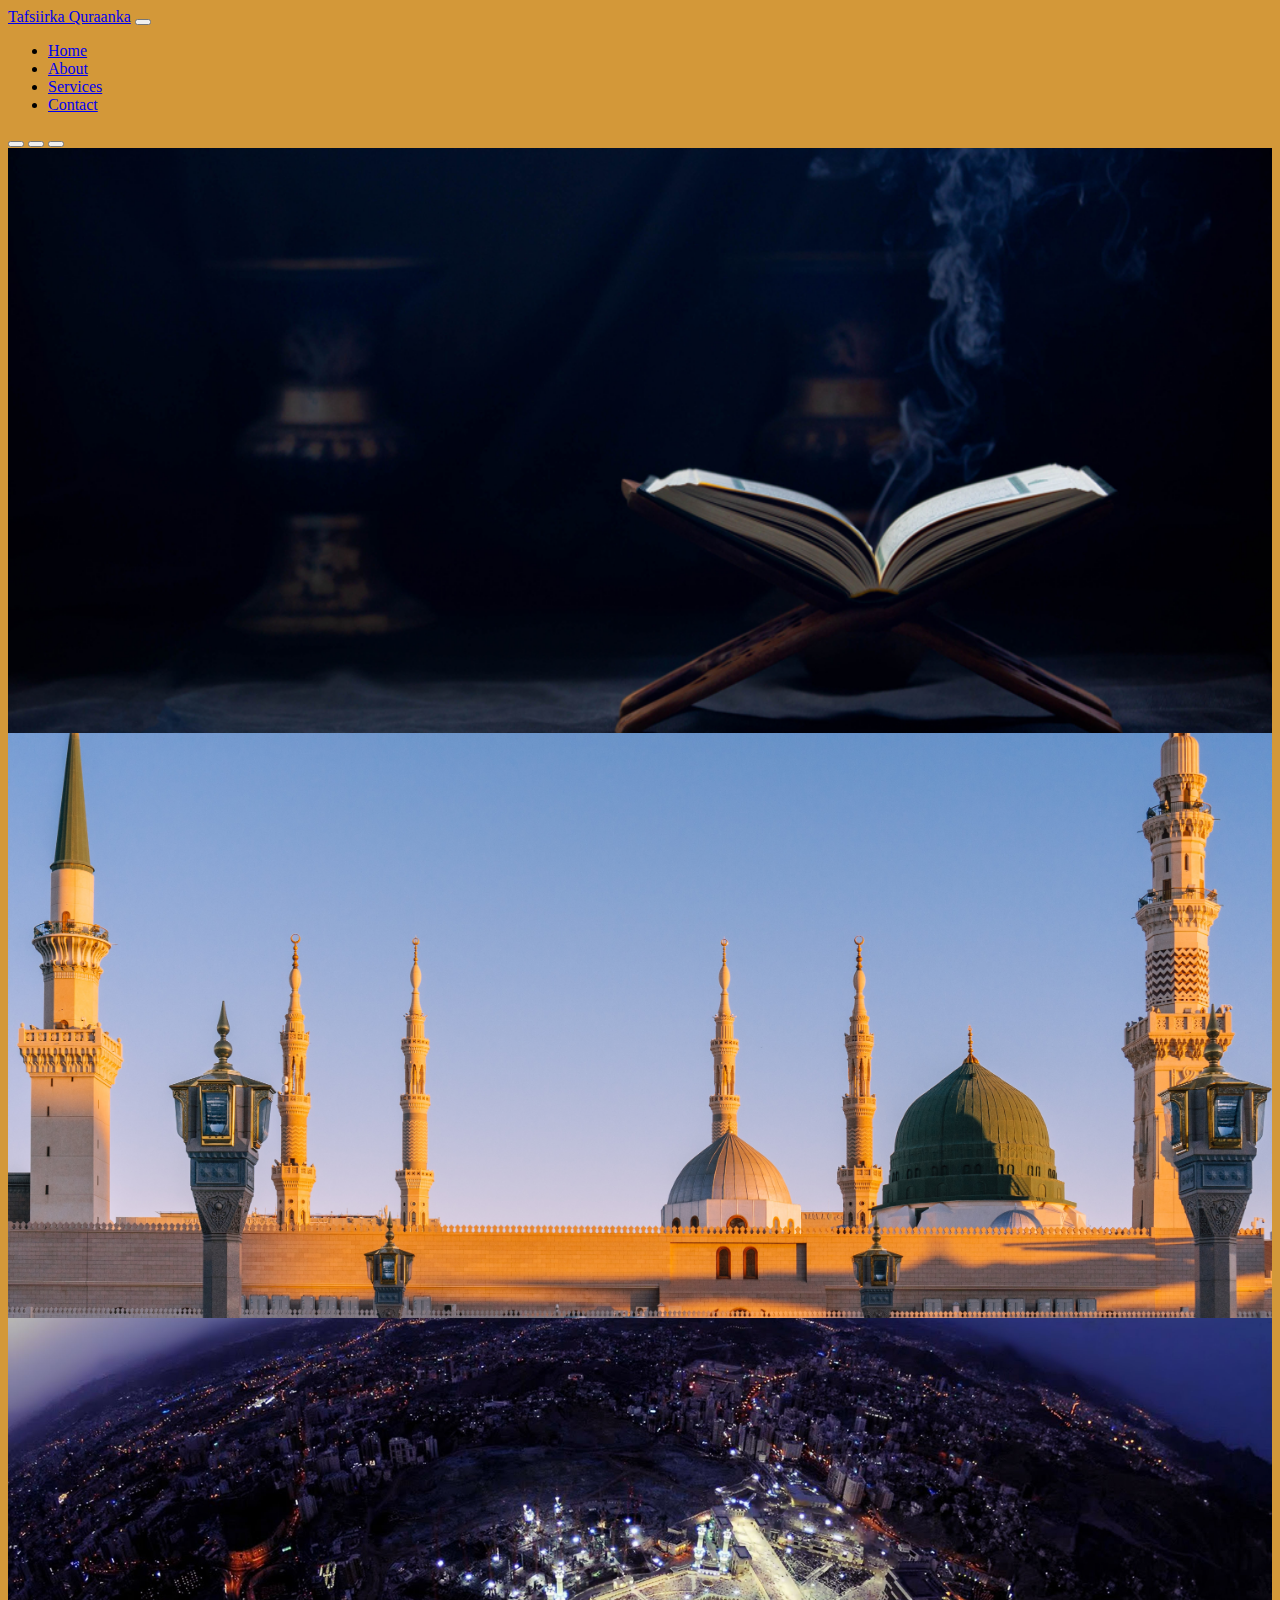
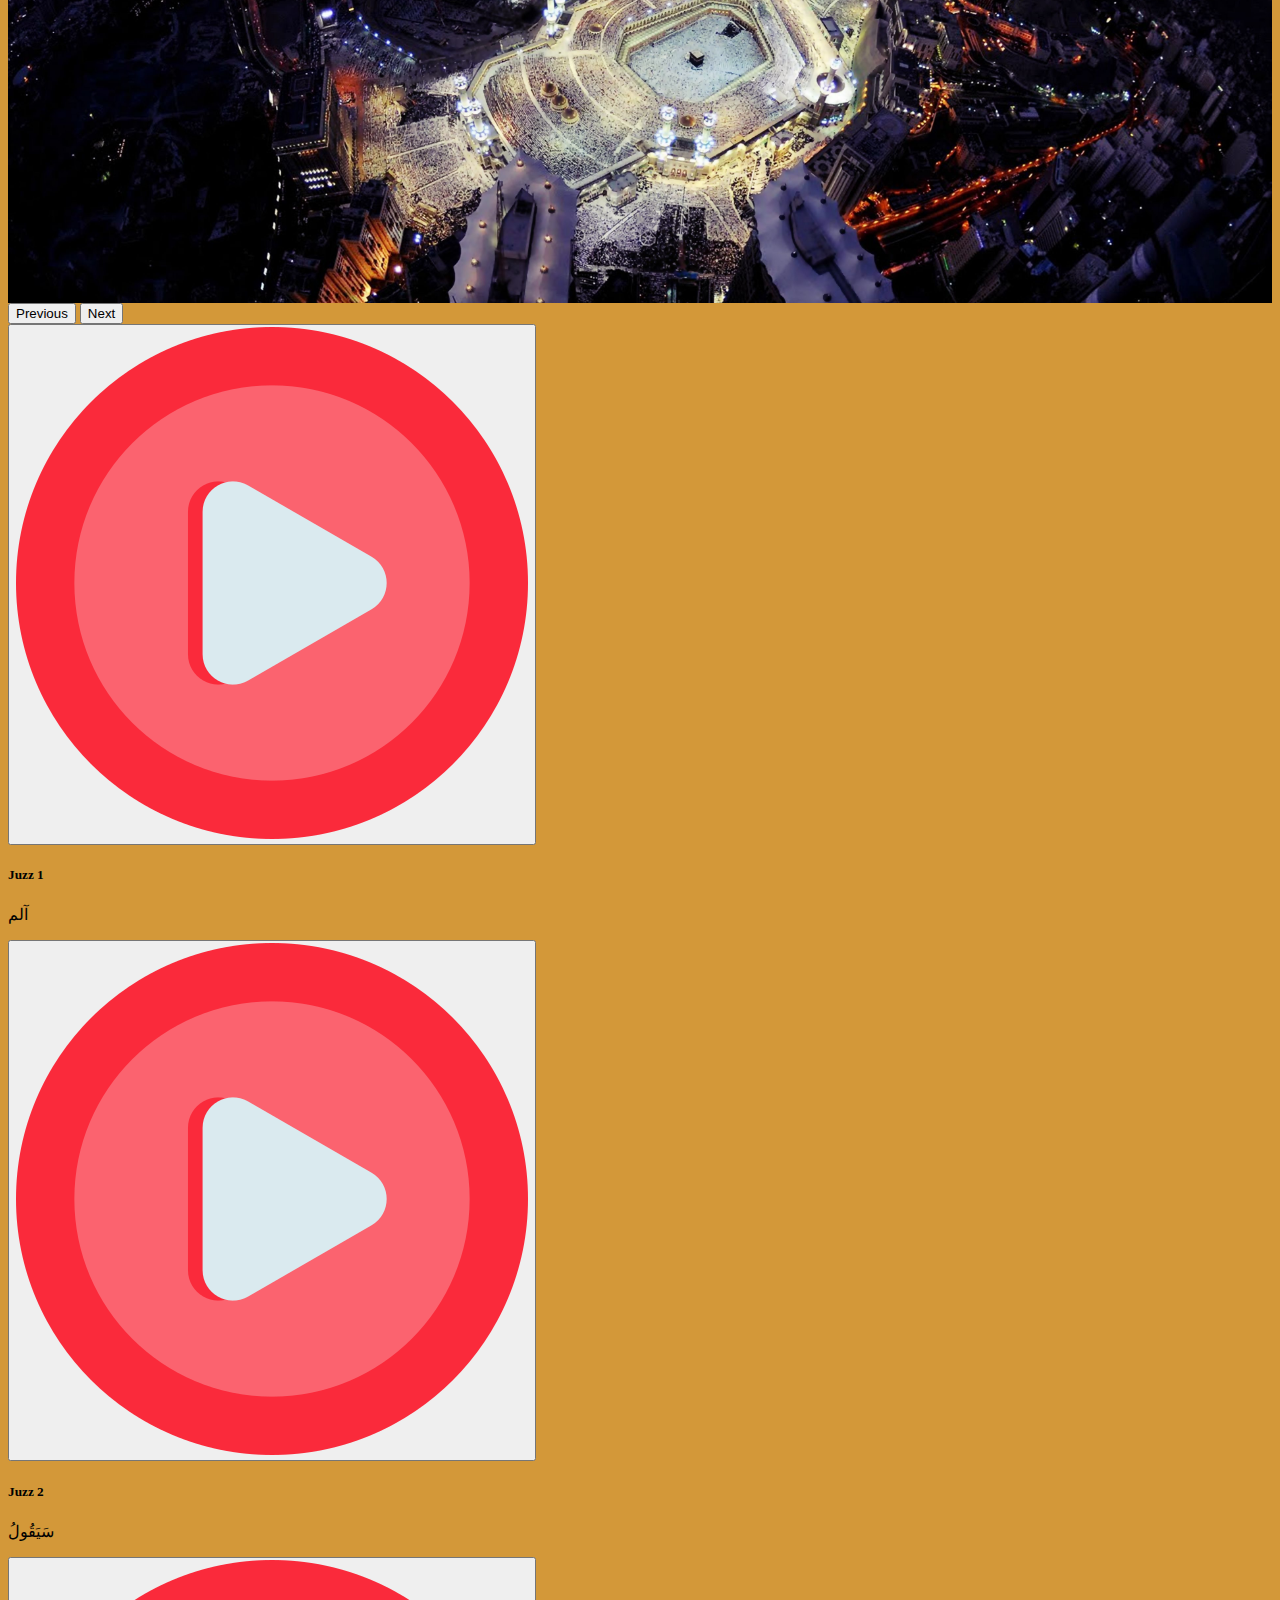
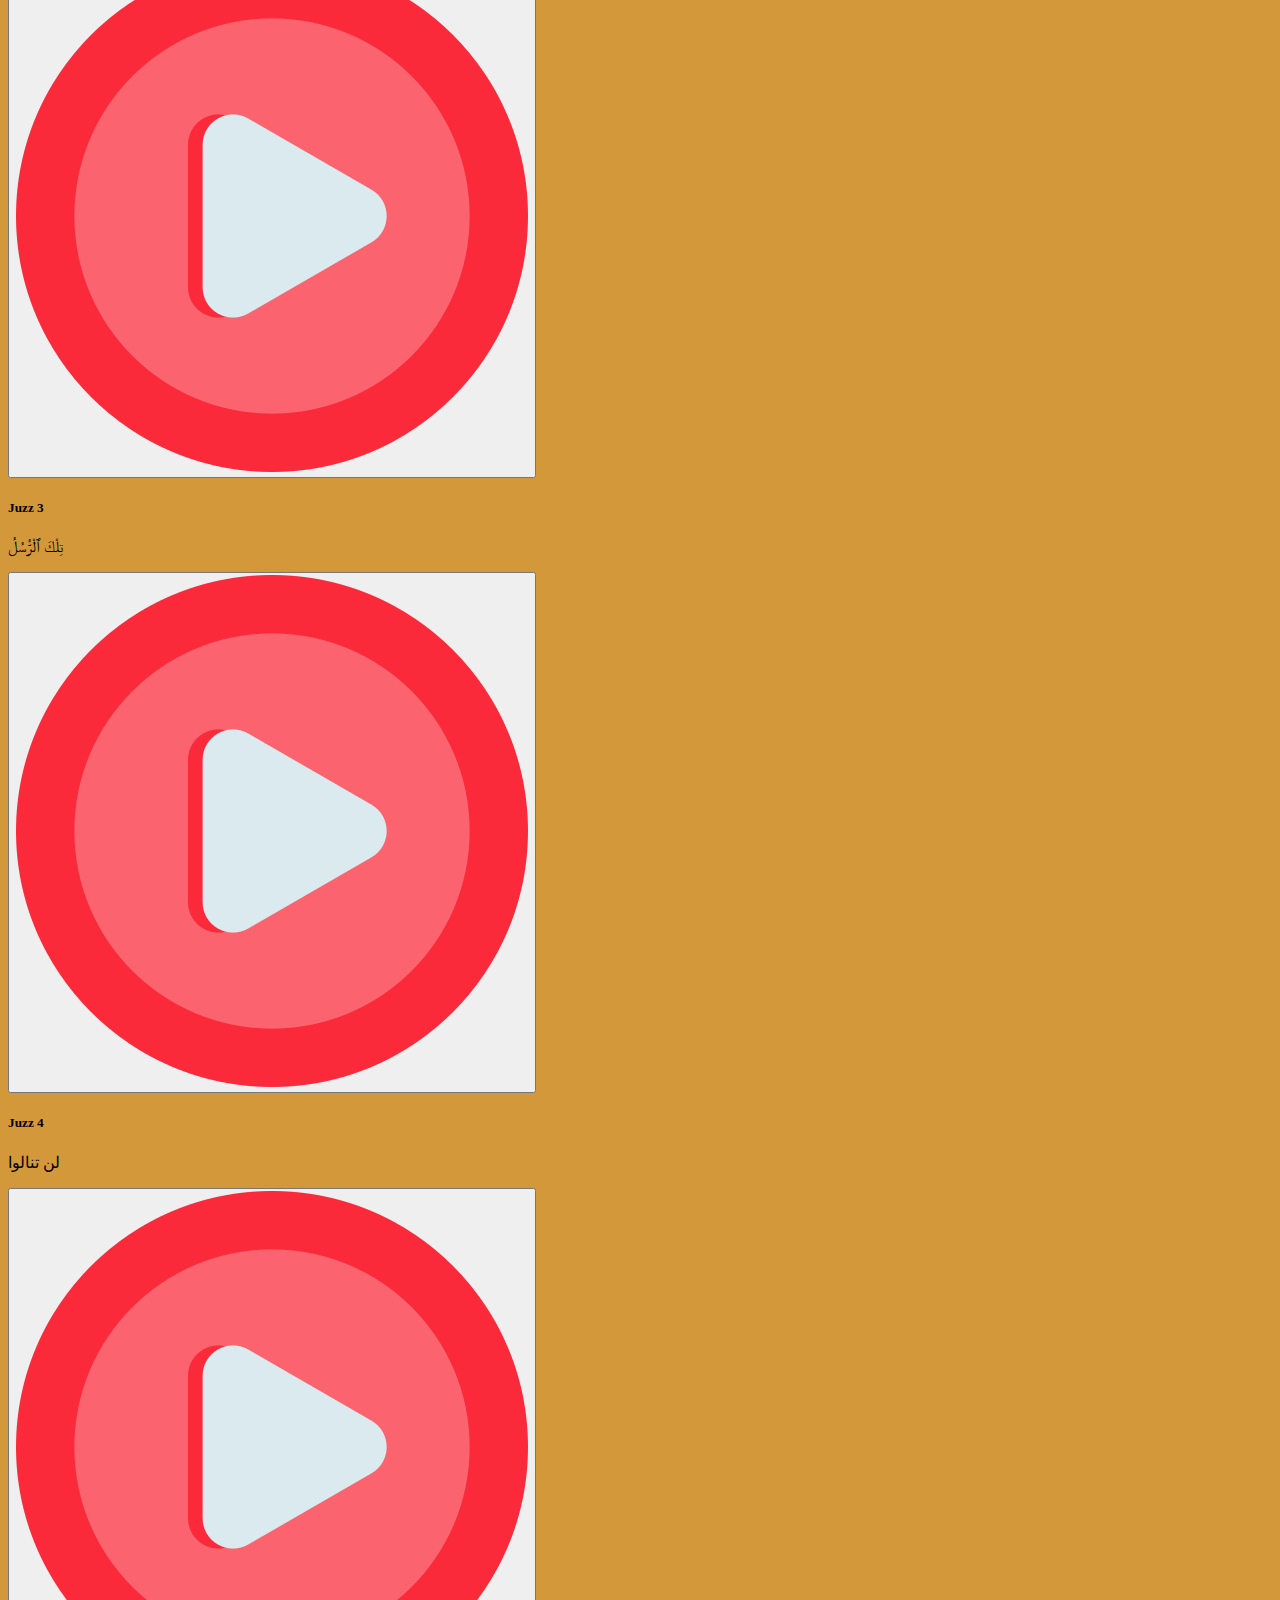
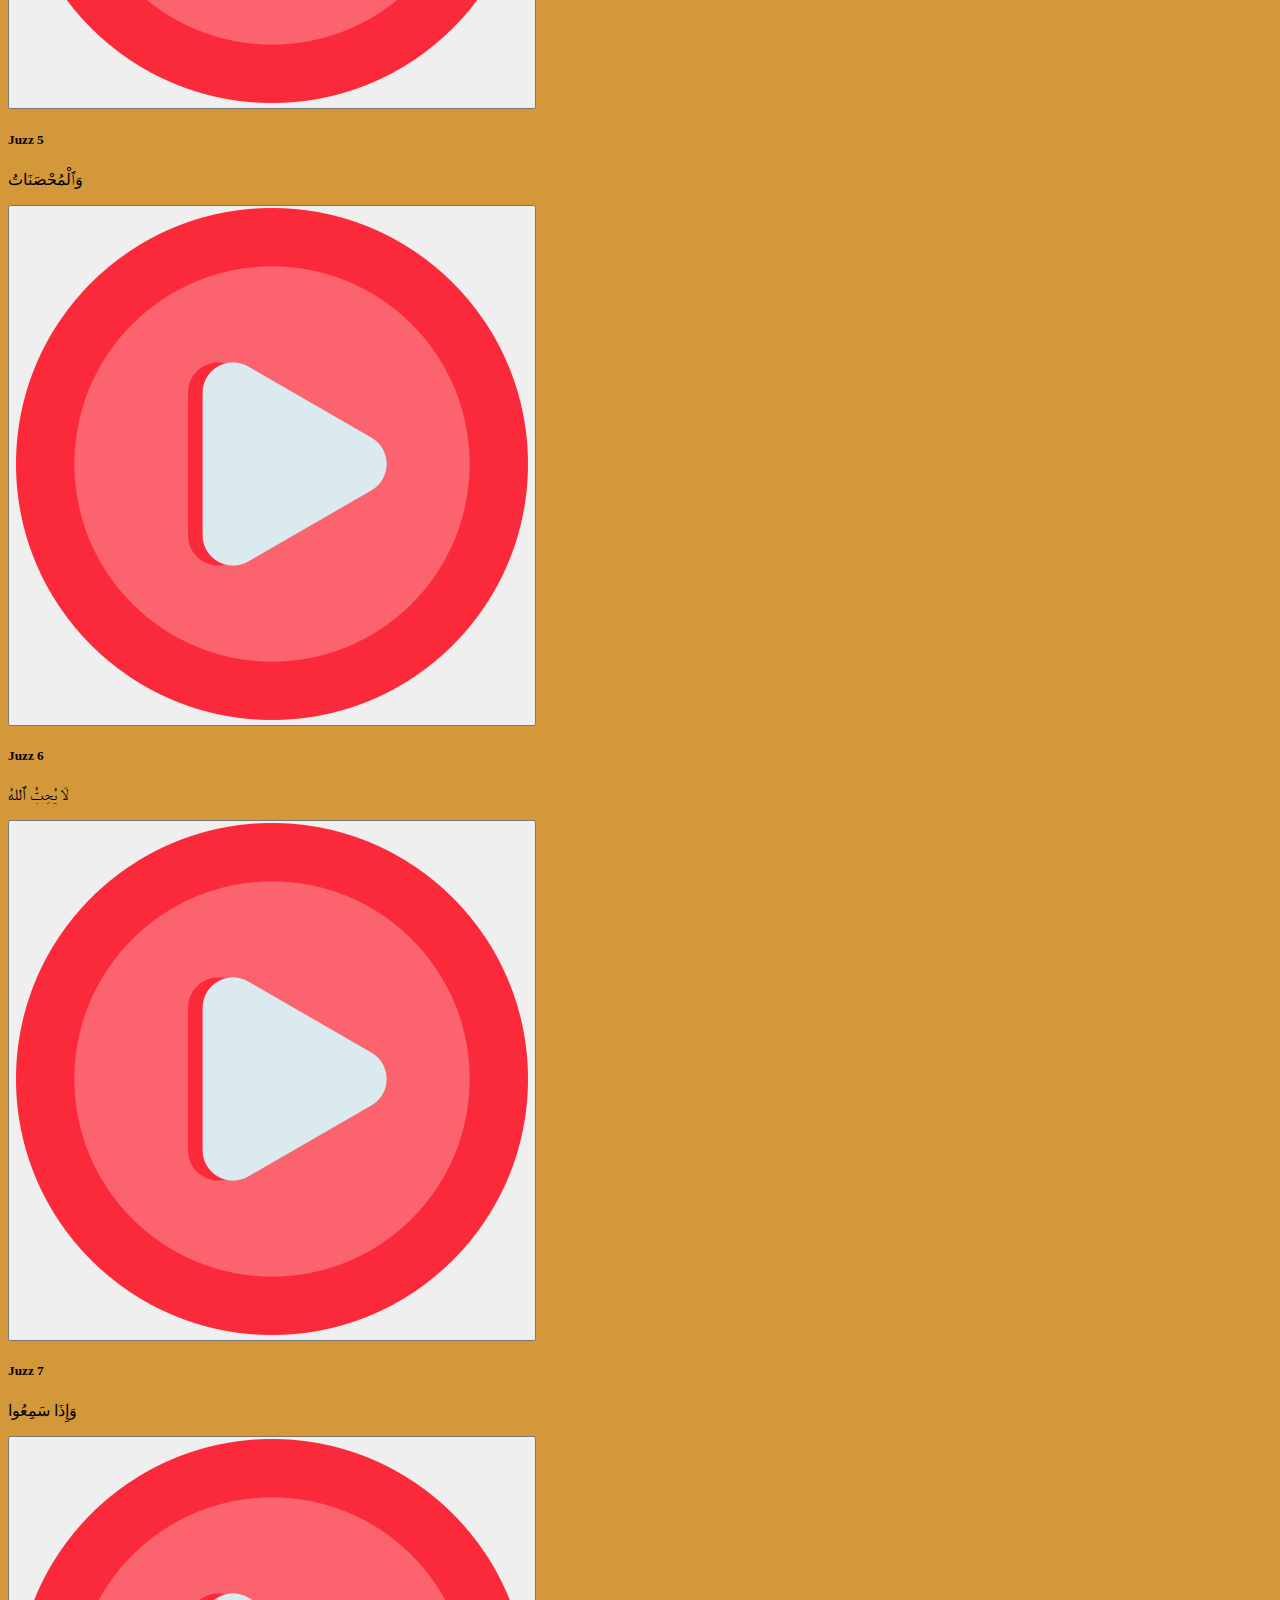
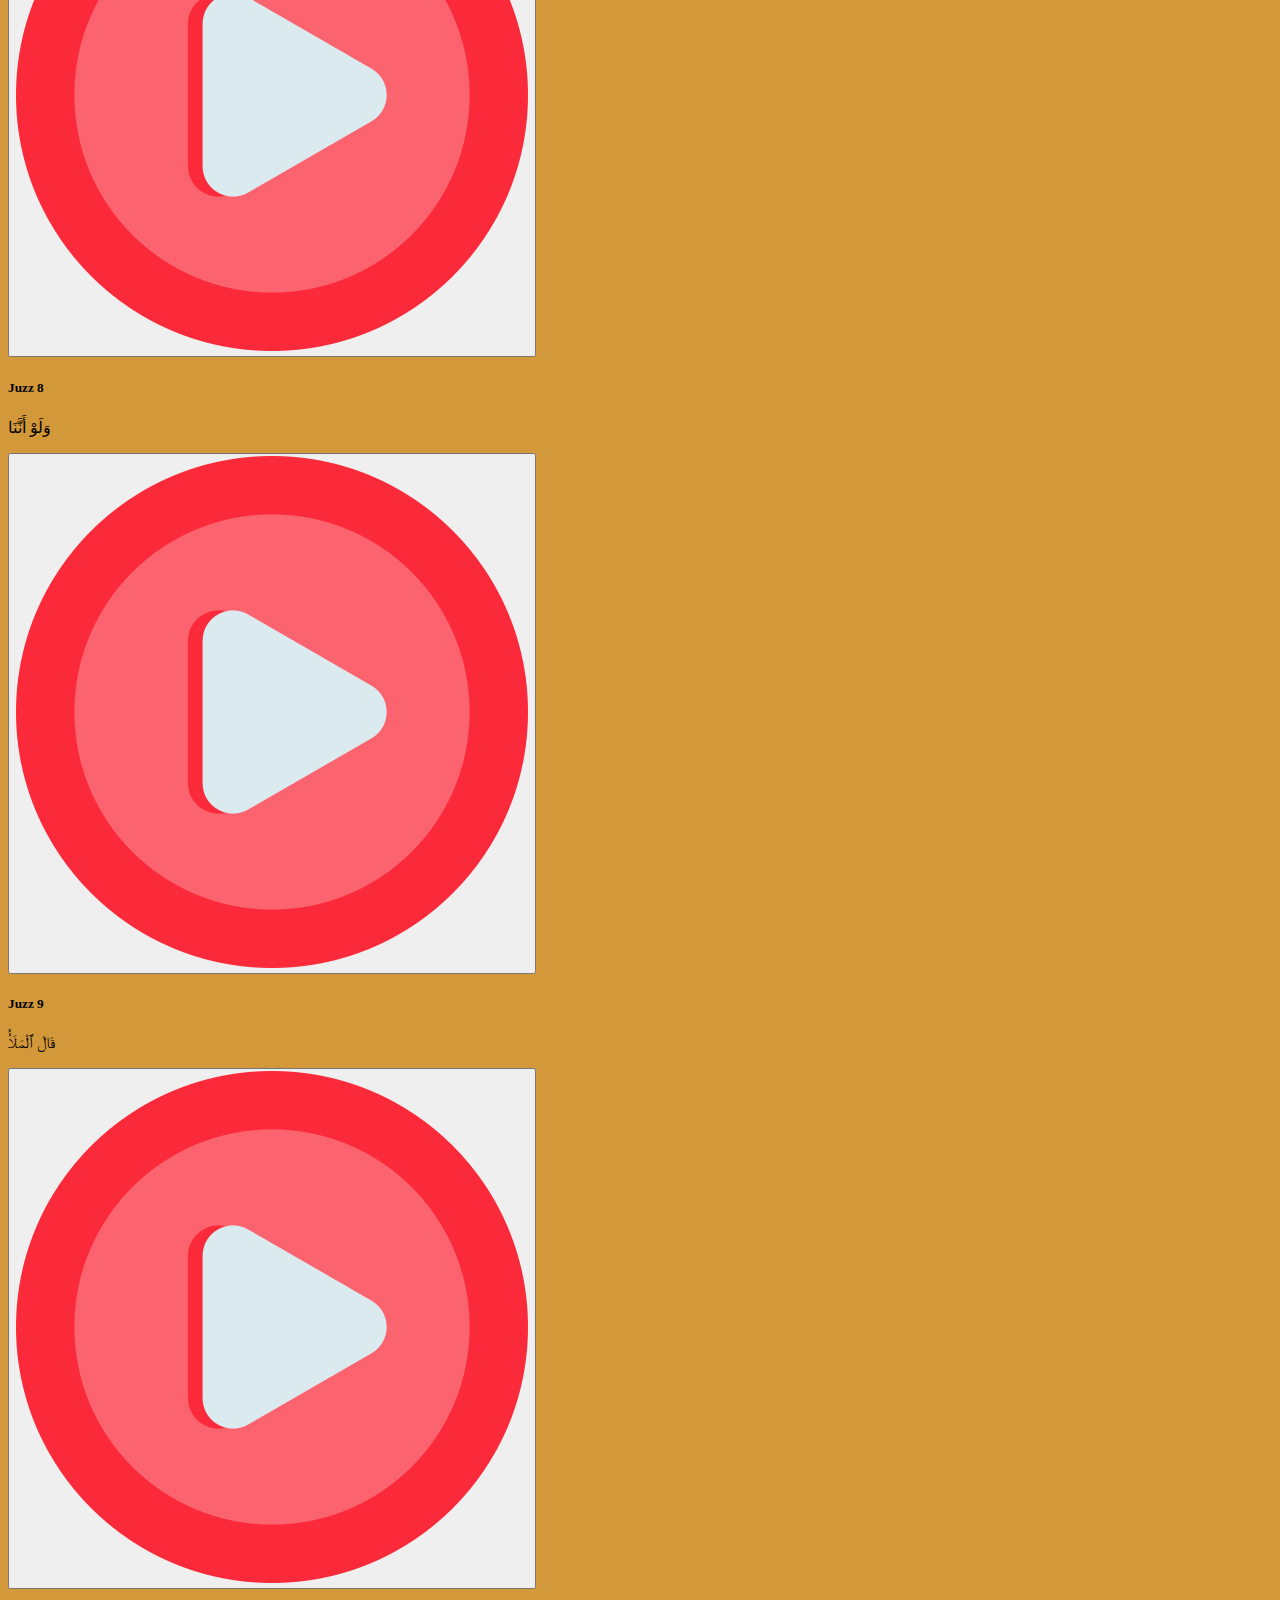
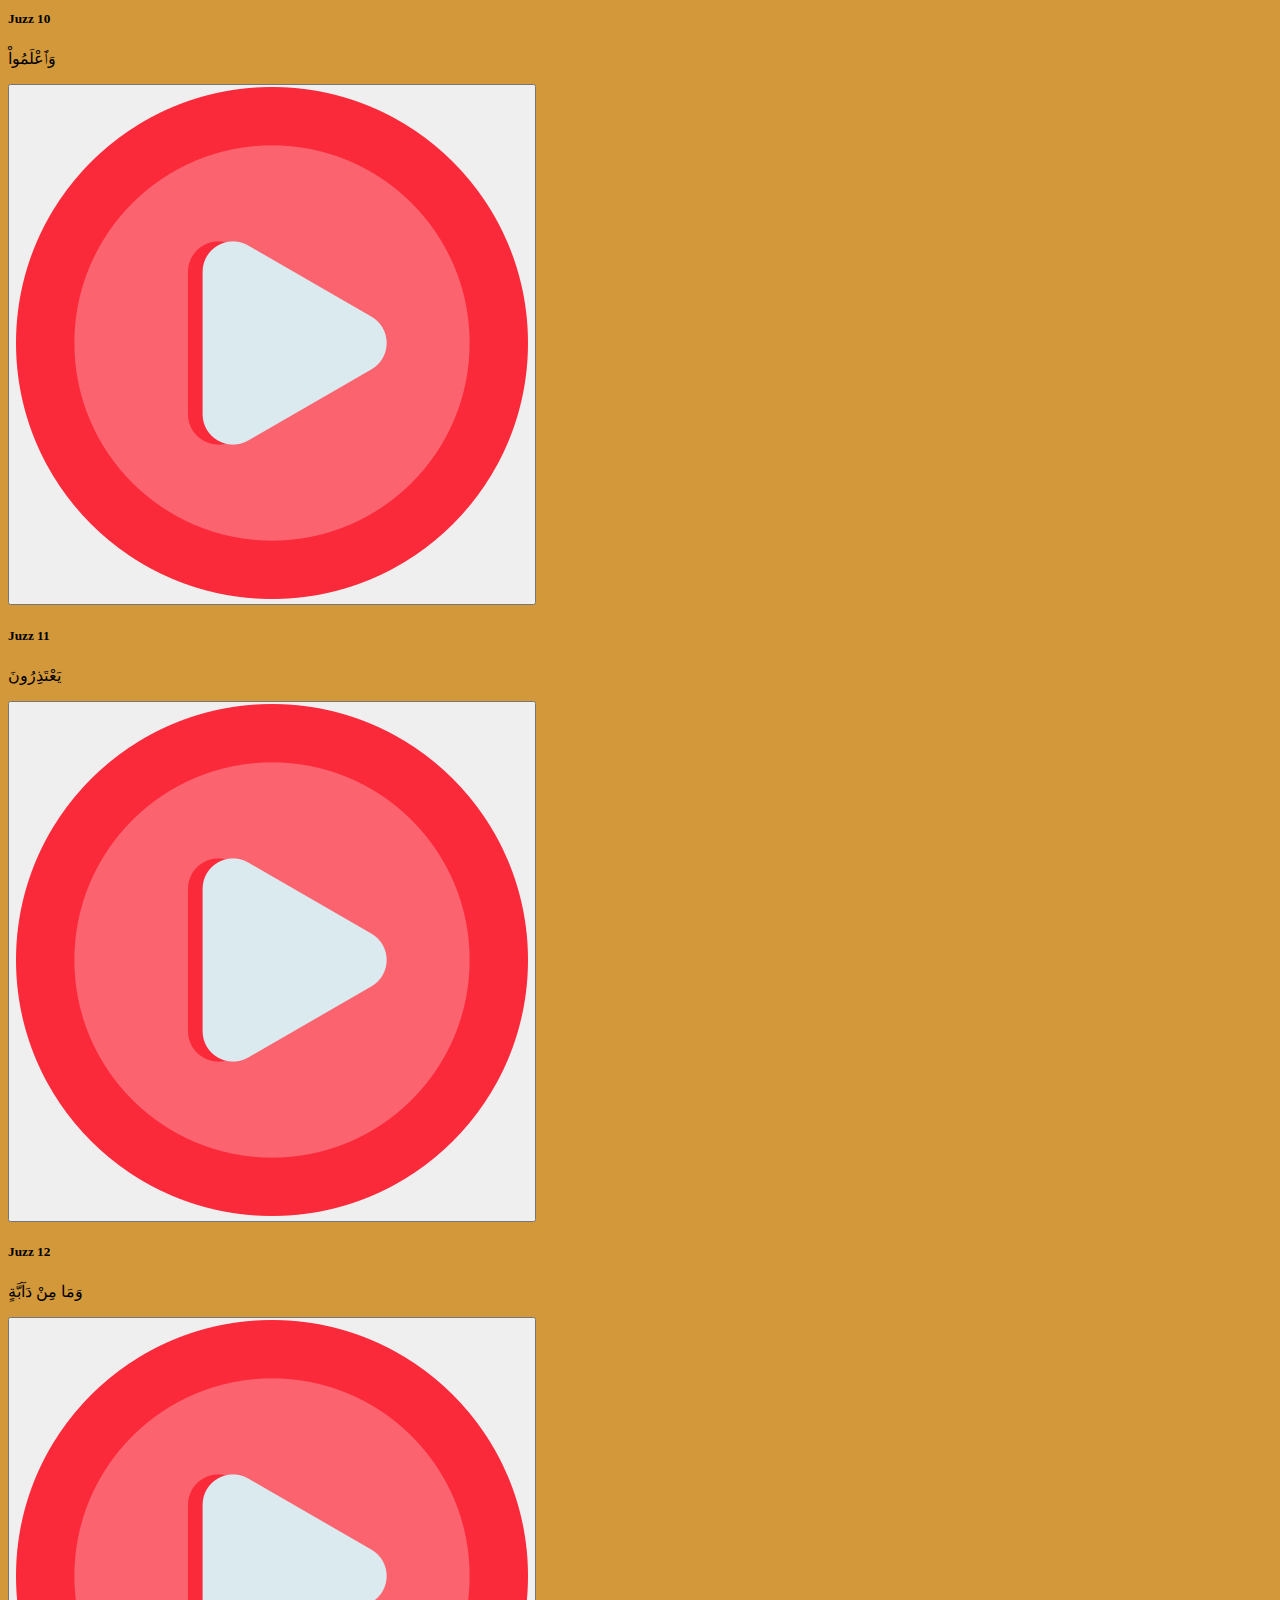
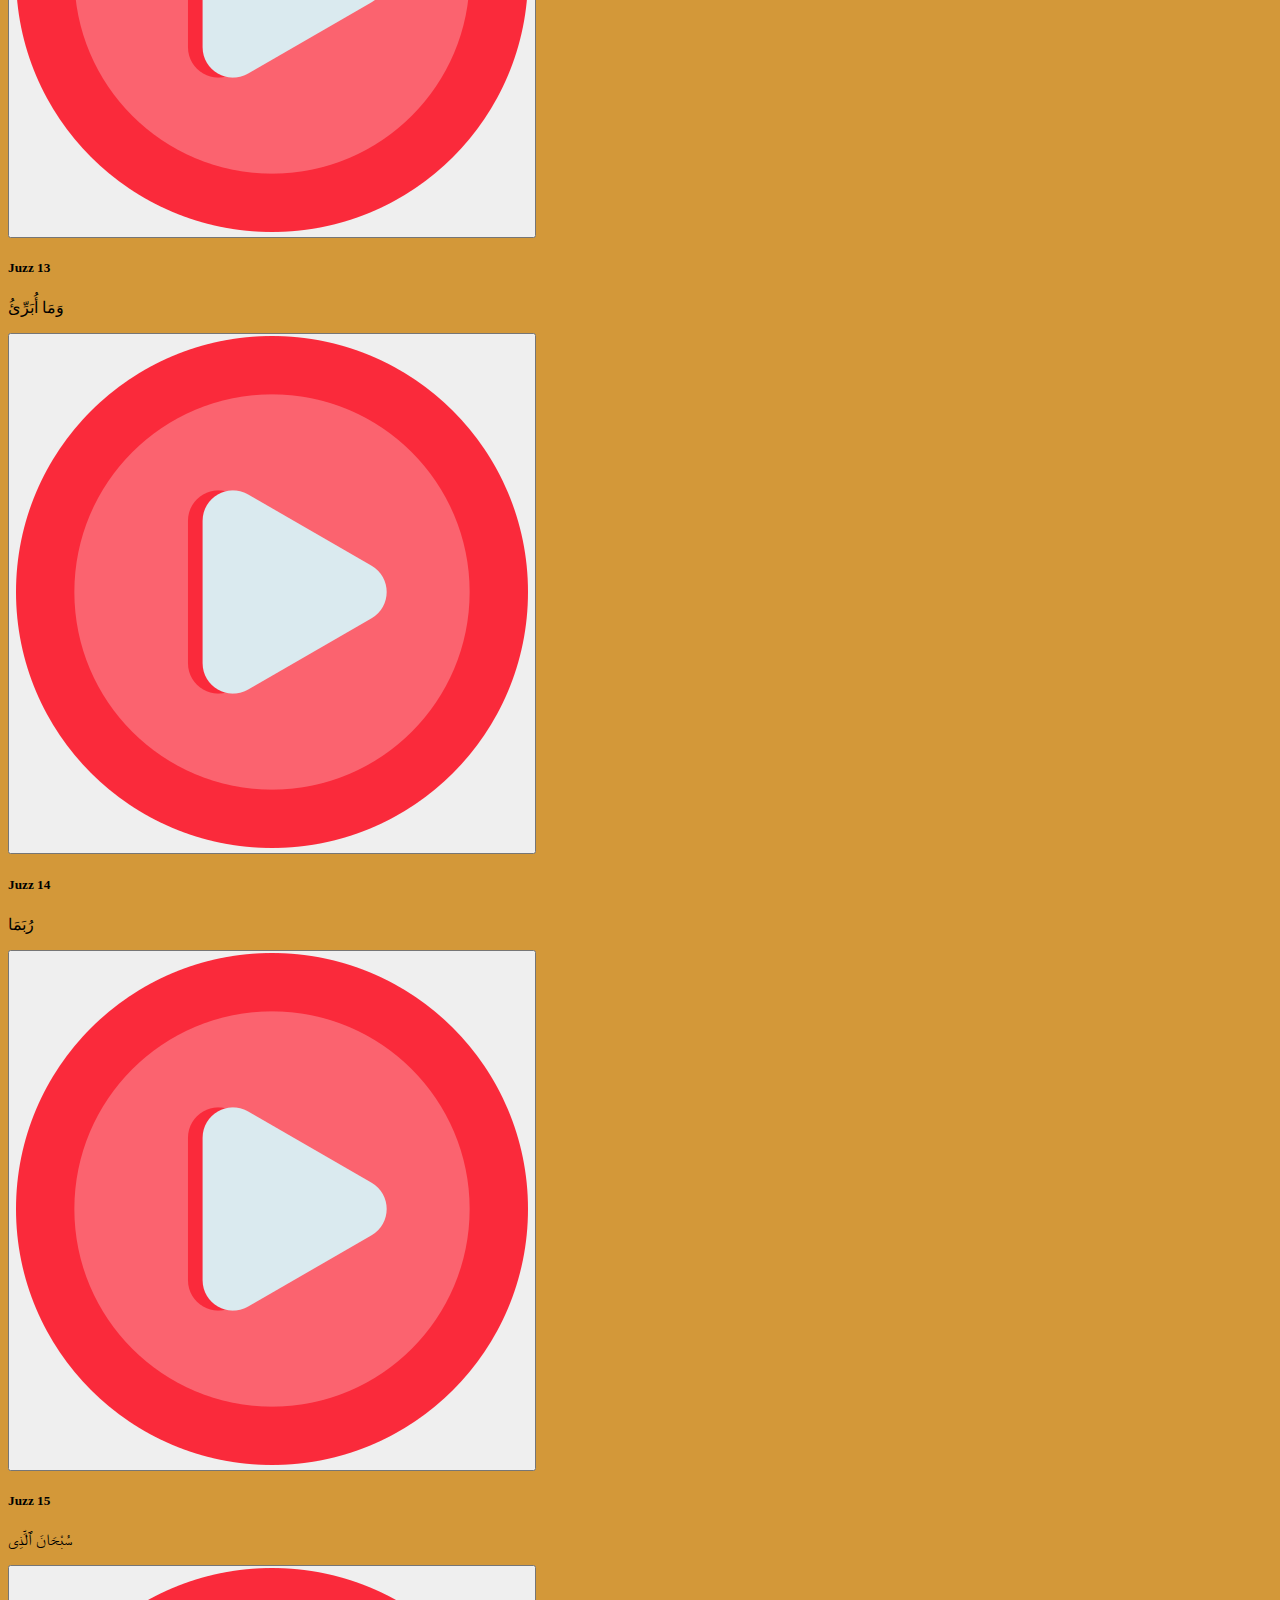
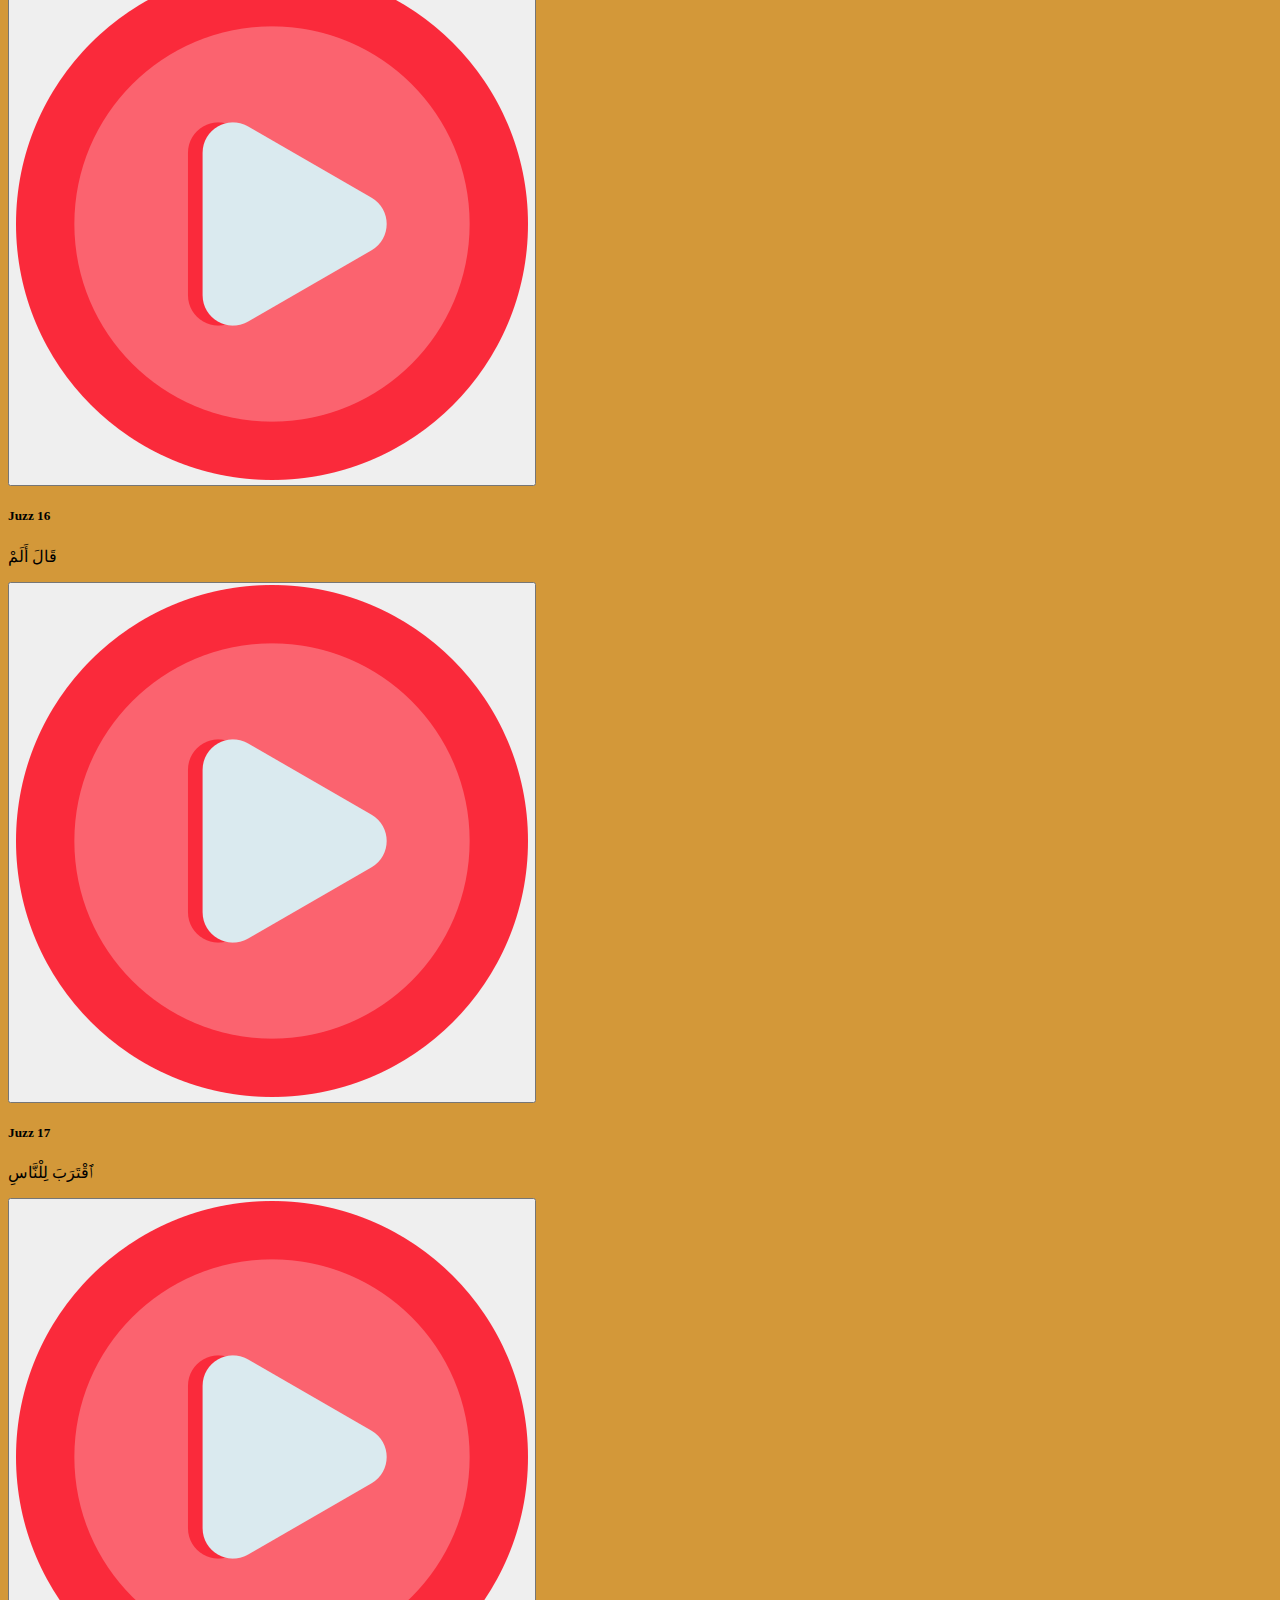
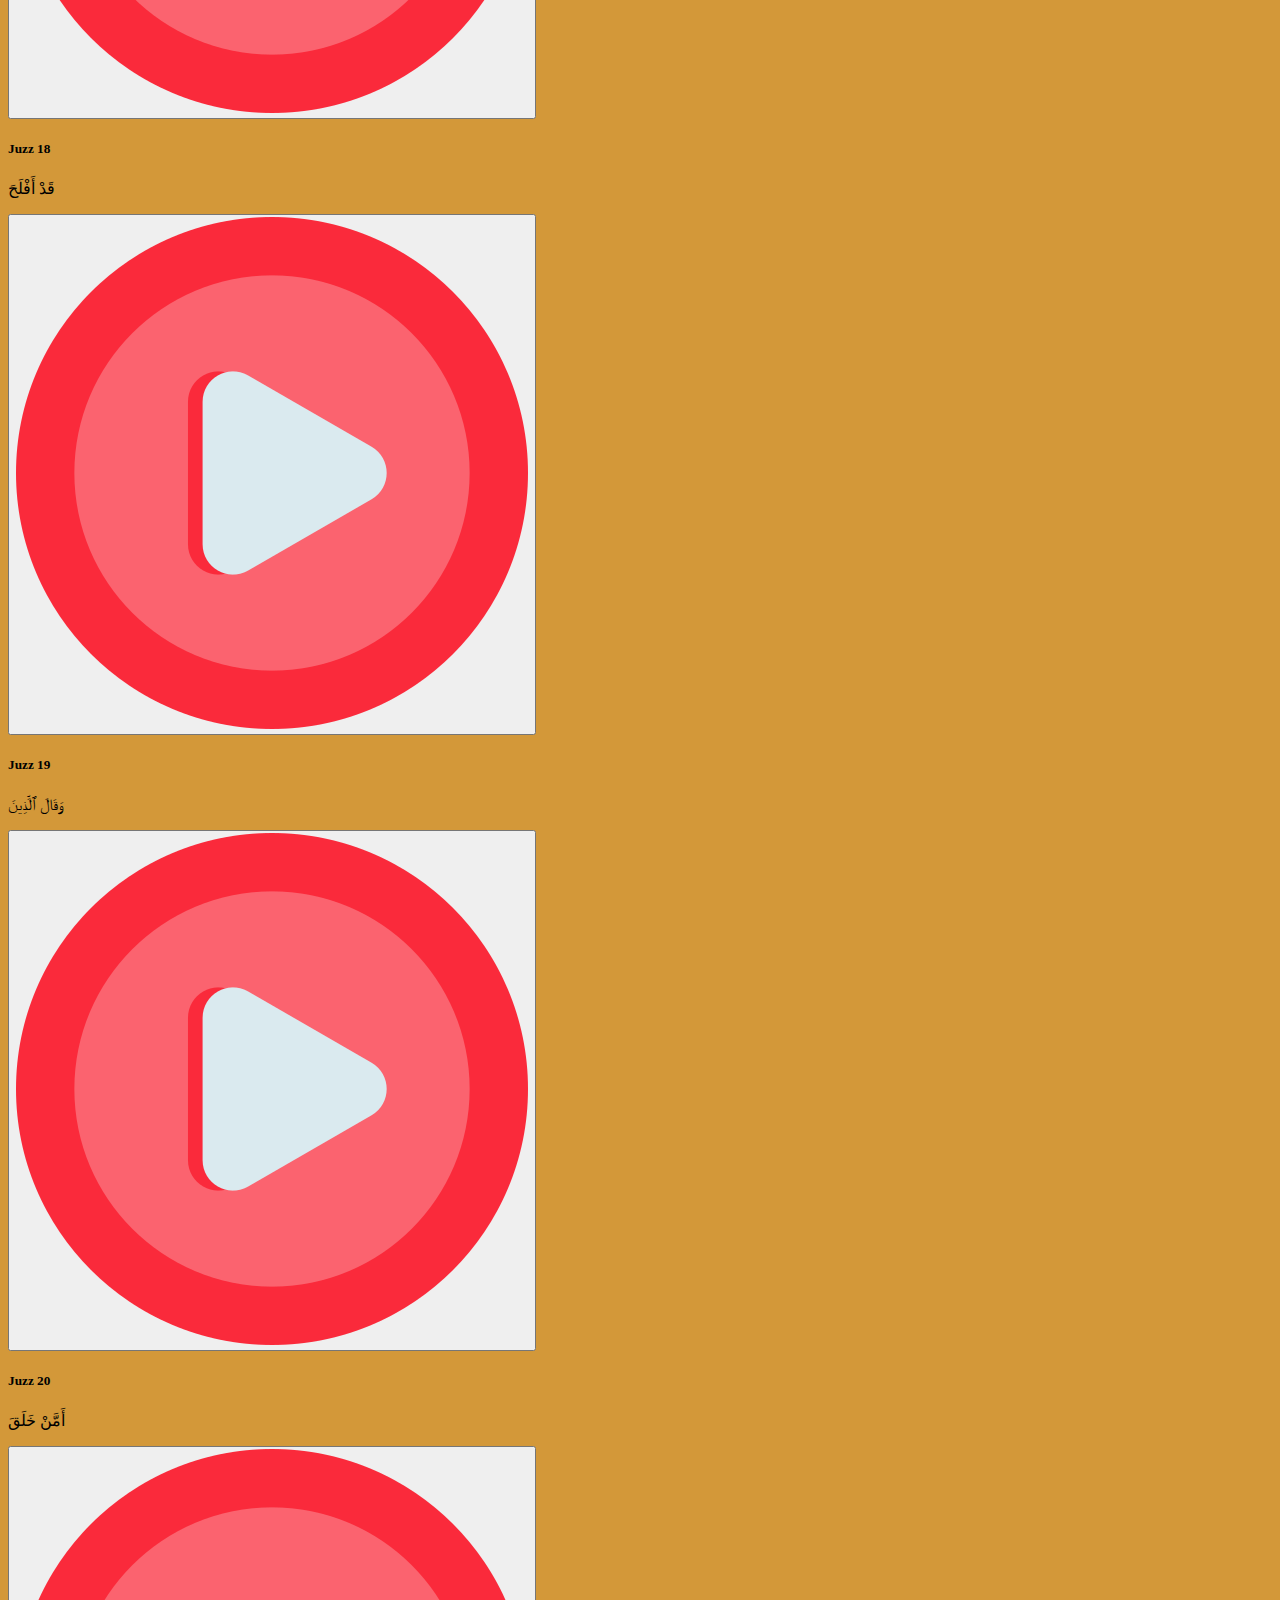
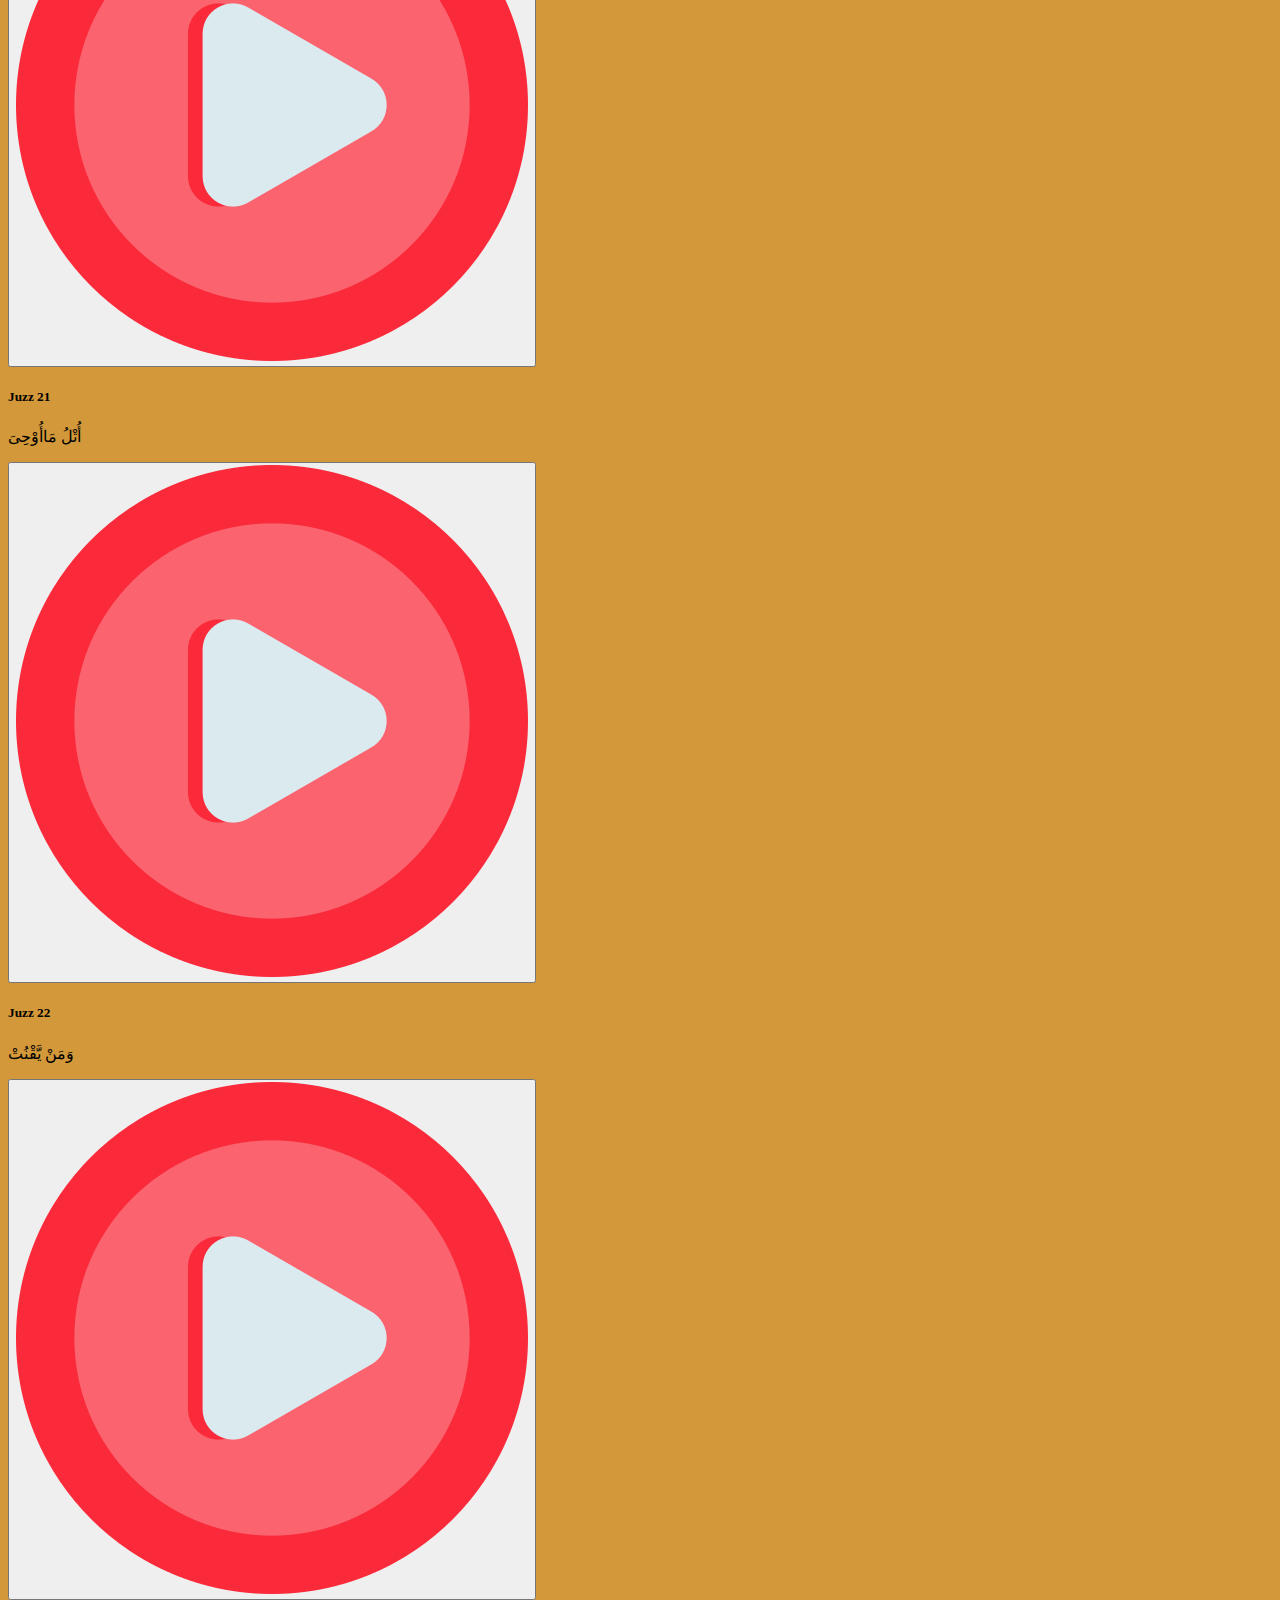
==== commit cf3a5bd4: "done with juzz30,29,28" ====
--- a/Quran/index.html
+++ b/Quran/index.html
@@ -2,634 +2,579 @@
 <html lang="en">
 
 <head>
-    <meta charset="UTF-8">
-    <meta http-equiv="X-UA-Compatible" content="IE=edge">
-    <meta name="viewport" content="width=device-width, initial-scale=1.0">
-    
+    <meta charset="UTF-8" />
+    <meta http-equiv="X-UA-Compatible" content="IE=edge" />
+    <meta name="viewport" content="width=device-width, initial-scale=1.0" />
     <link href="https://cdn.jsdelivr.net/npm/bootstrap@5.0.2/dist/css/bootstrap.min.css" rel="stylesheet"
-        integrity="sha384-EVSTQN3/azprG1Anm3QDgpJLIm9Nao0Yz1ztcQTwFspd3yD65VohhpuuCOmLASjC" crossorigin="anonymous">
-        <link rel="stylesheet" href="index.css">
+        integrity="sha384-EVSTQN3/azprG1Anm3QDgpJLIm9Nao0Yz1ztcQTwFspd3yD65VohhpuuCOmLASjC" crossorigin="anonymous" />
+    <link href="https://cdn.jsdelivr.net/npm/bootstrap@5.0.2/dist/css/bootstrap.min.css" rel="stylesheet"
+        integrity="sha384-EVSTQN3/azprG1Anm3QDgpJLIm9Nao0Yz1ztcQTwFspd3yD65VohhpuuCOmLASjC" crossorigin="anonymous" />
+    <link rel="stylesheet" href="index.css" />
     <title>Document</title>
 </head>
 
-<body >
-    
+<body>
     <!-- Navigation -->
-<nav class="navbar navbar-expand-lg navbar-light bg-dark fixed-top">
-    <div class="container">
-      <a class="navbar-brand text-warning" href="#">Tafsiirka Quraanka</a>
-      <button class="navbar-toggler" type="button" data-bs-toggle="collapse" data-bs-target="#navbarResponsive" aria-controls="navbarResponsive" aria-expanded="false" aria-label="Toggle navigation">
-        <span class="navbar-toggler-icon"></span>
-      </button>
-      <div class="collapse navbar-collapse" id="navbarResponsive">
-        <ul class="navbar-nav ms-auto">
-          <li class="nav-item active">
-            <a class="nav-link text-white" href="#">Home</a>
-          </li>
-          <li class="nav-item">
-            <a class="nav-link text-white" href="#">About</a>
-          </li>
-          <li class="nav-item">
-            <a class="nav-link text-white" href="#">Services</a>
-          </li>
-          <li class="nav-item">
-            <a class="nav-link text-white" href="#">Contact</a>
-          </li>
-        </ul>
-      </div>
-    </div>
-  </nav>
+    <nav class="navbar navbar-expand-lg navbar-light bg-dark fixed-top">
+        <div class="container">
+            <a class="navbar-brand text-warning" href="#">Tafsiirka Quraanka</a>
+            <button class="navbar-toggler" type="button" data-bs-toggle="collapse" data-bs-target="#navbarResponsive"
+                aria-controls="navbarResponsive" aria-expanded="false" aria-label="Toggle navigation">
+                <span class="navbar-toggler-icon"></span>
+            </button>
+            <div class="collapse navbar-collapse" id="navbarResponsive">
+                <ul class="navbar-nav ms-auto">
+                    <li class="nav-item active">
+                        <a class="nav-link text-white" href="#">Home</a>
+                    </li>
+                    <li class="nav-item">
+                        <a class="nav-link text-white" href="#">About</a>
+                    </li>
+                    <li class="nav-item">
+                        <a class="nav-link text-white" href="#">Services</a>
+                    </li>
+                    <li class="nav-item">
+                        <a class="nav-link text-white" href="#">Contact</a>
+                    </li>
+                </ul>
+            </div>
+        </div>
+    </nav>
+
+    <header>
+        <div id="carouselExampleCaptions" class="carousel slide" data-bs-ride="carousel">
+            <div class="carousel-indicators">
+                <button type="button" data-bs-target="#carouselExampleCaptions" data-bs-slide-to="0" class="active"
+                    aria-current="true" aria-label="Slide 1"></button>
+                <button type="button" data-bs-target="#carouselExampleCaptions" data-bs-slide-to="1"
+                    aria-label="Slide 2"></button>
+                <button type="button" data-bs-target="#carouselExampleCaptions" data-bs-slide-to="2"
+                    aria-label="Slide 3"></button>
+            </div>
+            <div class="carousel-inner">
+                <div class="carousel-item active" style="
+              background-image: url('./images/quran3.png');
+              background-size: cover;
+            ">
+                    <div class="carousel-caption"></div>
+                </div>
+                <div class="carousel-item" style="
+              background-image: url('./images/sulthan-auliya-rzzS0_pMsD0-unsplash.jpg');
+              background-repeat: no-repeat;
+              background-position: center;
+              background-size: cover;
+            ">
+                    <div class="carousel-caption"></div>
+                </div>
+                <div class="carousel-item" style="background-image: url('./images/mecca.jpg')">
+                    <div class="carousel-caption"></div>
+                </div>
+            </div>
+            <button class="carousel-control-prev" type="button" data-bs-target="#carouselExampleCaptions"
+                data-bs-slide="prev">
+                <span class="carousel-control-prev-icon" aria-hidden="true"></span>
+                <span class="visually-hidden">Previous</span>
+            </button>
+            <button class="carousel-control-next" type="button" data-bs-target="#carouselExampleCaptions"
+                data-bs-slide="next">
+                <span class="carousel-control-next-icon" aria-hidden="true"></span>
+                <span class="visually-hidden">Next</span>
+            </button>
+        </div>
+    </header>
+
+    <!-- Page Content -->
+    <section class="py-5">
+        <div class="container">
+            <div class="row row-cols-1 row-cols-md-3 g-4">
+                <div class="col">
+                    <div class="card mb-3" style="max-width: 540px">
+                        <div class="row row-cols-1 row-cols-md-3 g-2">
+                            <button type="button"  class="btn btn-danger" >
+                                <img src="./images/playbutton.png" class="img-fluid rounded-start" alt="..." />
+                            </button>
+
+                            <div class="col-md-8">
+                                <div class="card-body">
+                                    <h5 class="card-title">Juzz 1</h5>
+                                    <p class="card-text h">آلم</p>
+                                </div>
+                            </div>
+                        </div>
+                    </div>
+                </div>
+                <div class="col">
+                    <div class="card mb-3" style="max-width: 540px">
+                        <div class="row row-cols-1 row-cols-md-3 g-2">
+                            <button class="btn btn-danger">
+                                <img src="./images/playbutton.png" class="img-fluid rounded-start" alt="..." />
+                            </button>
+
+                            <div class="col-md-8">
+                                <div class="card-body">
+                                    <h5 class="card-title">Juzz 2</h5>
+                                    <p class="card-text h">سَيَقُولُ</p>
+                                </div>
+                            </div>
+                        </div>
+                    </div>
+                </div>
+                <div class="col">
+                    <div class="card mb-3" style="max-width: 540px">
+                        <div class="row row-cols-1 row-cols-md-3 g-2">
+                            <button class="btn btn-danger">
+                                <img src="./images/playbutton.png" class="img-fluid rounded-start" alt="..." />
+                            </button>
+
+                            <div class="col-md-8">
+                                <div class="card-body">
+                                    <h5 class="card-title">Juzz 3</h5>
+                                    <p class="card-text h">تِلْكَ ٱلْرُّسُلُ</p>
+                                </div>
+                            </div>
+                        </div>
+                    </div>
+                </div>
+                <div class="col">
+                    <div class="card mb-3" style="max-width: 540px">
+                        <div class="row row-cols-1 row-cols-md-3 g-2">
+                            <button class="btn btn-danger">
+                                <img src="./images/playbutton.png" class="img-fluid rounded-start" alt="..." />
+                            </button>
+
+                            <div class="col-md-8">
+                                <div class="card-body">
+                                    <h5 class="card-title">Juzz 4</h5>
+                                    <p class="card-text h">لن تنالوا</p>
+                                </div>
+                            </div>
+                        </div>
+                    </div>
+                </div>
+                <div class="col">
+                    <div class="card mb-3" style="max-width: 540px">
+                        <div class="row row-cols-1 row-cols-md-3 g-2">
+                            <button class="btn btn-danger">
+                                <img src="./images/playbutton.png" class="img-fluid rounded-start" alt="..." />
+                            </button>
+
+                            <div class="col-md-8">
+                                <div class="card-body">
+                                    <h5 class="card-title">Juzz 5</h5>
+                                    <p class="card-text h">وَٱلْمُحْصَنَاتُ</p>
+                                </div>
+                            </div>
+                        </div>
+                    </div>
+                </div>
+                <div class="col">
+                    <div class="card mb-3" style="max-width: 540px">
+                        <div class="row row-cols-1 row-cols-md-3 g-2">
+                            <button class="btn btn-danger">
+                                <img src="./images/playbutton.png" class="img-fluid rounded-start" alt="..." />
+                            </button>
+
+                            <div class="col-md-8">
+                                <div class="card-body">
+                                    <h5 class="card-title">Juzz 6</h5>
+                                    <p class="card-text h">لَا يُحِبُّ ٱللهُ</p>
+                                </div>
+                            </div>
+                        </div>
+                    </div>
+                </div>
+                <div class="col">
+                    <div class="card mb-3" style="max-width: 540px">
+                        <div class="row row-cols-1 row-cols-md-3 g-2">
+                            <button class="btn btn-danger">
+                                <img src="./images/playbutton.png" class="img-fluid rounded-start" alt="..." />
+                            </button>
+
+                            <div class="col-md-8">
+                                <div class="card-body">
+                                    <h5 class="card-title">Juzz 7</h5>
+                                    <p class="card-text h">وَإِذَا سَمِعُوا</p>
+                                </div>
+                            </div>
+                        </div>
+                    </div>
+                </div>
+                <div class="col">
+                    <div class="card mb-3" style="max-width: 540px">
+                        <div class="row row-cols-1 row-cols-md-3 g-2">
+                            <button class="btn btn-danger">
+                                <img src="./images/playbutton.png" class="img-fluid rounded-start" alt="..." />
+                            </button>
+
+                            <div class="col-md-8">
+                                <div class="card-body">
+                                    <h5 class="card-title">Juzz 8</h5>
+                                    <p class="card-text h">وَلَوْ أَنَّنَا</p>
+                                </div>
+                            </div>
+                        </div>
+                    </div>
+                </div>
+                <div class="col">
+                    <div class="card mb-3" style="max-width: 540px">
+                        <div class="row row-cols-1 row-cols-md-3 g-2">
+                            <button class="btn btn-danger">
+                                <img src="./images/playbutton.png" class="img-fluid rounded-start" alt="..." />
+                            </button>
+
+                            <div class="col-md-8">
+                                <div class="card-body">
+                                    <h5 class="card-title">Juzz 9</h5>
+                                    <p class="card-text h">قَالَ ٱلْمَلَأُ</p>
+                                </div>
+                            </div>
+                        </div>
+                    </div>
+                </div>
+                <div class="col">
+                    <div class="card mb-3" style="max-width: 540px">
+                        <div class="row row-cols-1 row-cols-md-3 g-2">
+                            <button class="btn btn-danger">
+                                <img src="./images/playbutton.png" class="img-fluid rounded-start" alt="..." />
+                            </button>
+
+                            <div class="col-md-8">
+                                <div class="card-body">
+                                    <h5 class="card-title">Juzz 10</h5>
+                                    <p class="card-text h">وَٱعْلَمُواْ</p>
+                                </div>
+                            </div>
+                        </div>
+                    </div>
+                </div>
+                <div class="col">
+                    <div class="card mb-3" style="max-width: 540px">
+                        <div class="row row-cols-1 row-cols-md-3 g-2">
+                            <button class="btn btn-danger">
+                                <img src="./images/playbutton.png" class="img-fluid rounded-start" alt="..." />
+                            </button>
+
+                            <div class="col-md-8">
+                                <div class="card-body">
+                                    <h5 class="card-title">Juzz 11</h5>
+                                    <p class="card-text h">يَعْتَذِرُونَ</p>
+                                </div>
+                            </div>
+                        </div>
+                    </div>
+                </div>
+                <div class="col">
+                    <div class="card mb-3" style="max-width: 540px">
+                        <div class="row row-cols-1 row-cols-md-3 g-2">
+                            <button class="btn btn-danger">
+                                <img src="./images/playbutton.png" class="img-fluid rounded-start" alt="..." />
+                            </button>
+
+                            <div class="col-md-8">
+                                <div class="card-body">
+                                    <h5 class="card-title">Juzz 12</h5>
+                                    <p class="card-text h">وَمَا مِنْ دَآبَّةٍ</p>
+                                </div>
+                            </div>
+                        </div>
+                    </div>
+                </div>
+                <div class="col">
+                    <div class="card mb-3" style="max-width: 540px">
+                        <div class="row row-cols-1 row-cols-md-3 g-2">
+                            <button class="btn btn-danger">
+                                <img src="./images/playbutton.png" class="img-fluid rounded-start" alt="..." />
+                            </button>
+
+                            <div class="col-md-8">
+                                <div class="card-body">
+                                    <h5 class="card-title">Juzz 13</h5>
+                                    <p class="card-text h">وَمَا أُبَرِّئُ</p>
+                                </div>
+                            </div>
+                        </div>
+                    </div>
+                </div>
+                <div class="col">
+                    <div class="card mb-3" style="max-width: 540px">
+                        <div class="row row-cols-1 row-cols-md-3 g-2">
+                            <button class="btn btn-danger">
+                                <img src="./images/playbutton.png" class="img-fluid rounded-start" alt="..." />
+                            </button>
+
+                            <div class="col-md-8">
+                                <div class="card-body">
+                                    <h5 class="card-title">Juzz 14</h5>
+                                    <p class="card-text h">رُبَمَا</p>
+                                </div>
+                            </div>
+                        </div>
+                    </div>
+                </div>
+                <div class="col">
+                    <div class="card mb-3" style="max-width: 540px">
+                        <div class="row row-cols-1 row-cols-md-3 g-2">
+                            <button class="btn btn-danger">
+                                <img src="./images/playbutton.png" class="img-fluid rounded-start" alt="..." />
+                            </button>
+
+                            <div class="col-md-8">
+                                <div class="card-body">
+                                    <h5 class="card-title">Juzz 15</h5>
+                                    <p class="card-text h">سُبْحَانَ ٱلَّذِى</p>
+                                </div>
+                            </div>
+                        </div>
+                    </div>
+                </div>
+                <div class="col">
+                    <div class="card mb-3" style="max-width: 540px">
+                        <div class="row row-cols-1 row-cols-md-3 g-2">
+                            <button class="btn btn-danger">
+                                <img src="./images/playbutton.png" class="img-fluid rounded-start" alt="..." />
+                            </button>
+
+                            <div class="col-md-8">
+                                <div class="card-body">
+                                    <h5 class="card-title">Juzz 16</h5>
+                                    <p class="card-text h">قَالَ أَلَمْ</p>
+                                </div>
+                            </div>
+                        </div>
+                    </div>
+                </div>
+                <div class="col">
+                    <div class="card mb-3" style="max-width: 540px">
+                        <div class="row row-cols-1 row-cols-md-3 g-2">
+                            <button class="btn btn-danger">
+                                <img src="./images/playbutton.png" class="img-fluid rounded-start" alt="..." />
+                            </button>
+
+                            <div class="col-md-8">
+                                <div class="card-body">
+                                    <h5 class="card-title">Juzz 17</h5>
+                                    <p class="card-text h">ٱقْتَرَبَ لِلْنَّاسِ</p>
+                                </div>
+                            </div>
+                        </div>
+                    </div>
+                </div>
+                <div class="col">
+                    <div class="card mb-3" style="max-width: 540px">
+                        <div class="row row-cols-1 row-cols-md-3 g-2">
+                            <button class="btn btn-danger">
+                                <img src="./images/playbutton.png" class="img-fluid rounded-start" alt="..." />
+                            </button>
+
+                            <div class="col-md-8">
+                                <div class="card-body">
+                                    <h5 class="card-title">Juzz 18</h5>
+                                    <p class="card-text h">قَدْ أَفْلَحَ</p>
+                                </div>
+                            </div>
+                        </div>
+                    </div>
+                </div>
+                <div class="col">
+                    <div class="card mb-3" style="max-width: 540px">
+                        <div class="row row-cols-1 row-cols-md-3 g-2">
+                            <button class="btn btn-danger">
+                                <img src="./images/playbutton.png" class="img-fluid rounded-start" alt="..." />
+                            </button>
+
+                            <div class="col-md-8">
+                                <div class="card-body">
+                                    <h5 class="card-title">Juzz 19</h5>
+                                    <p class="card-text h">وَقَالَ ٱلَّذِينَ</p>
+                                </div>
+                            </div>
+                        </div>
+                    </div>
+                </div>
+                <div class="col">
+                    <div class="card mb-3" style="max-width: 540px">
+                        <div class="row row-cols-1 row-cols-md-3 g-2">
+                            <button class="btn btn-danger">
+                                <img src="./images/playbutton.png" class="img-fluid rounded-start" alt="..." />
+                            </button>
+
+                            <div class="col-md-8">
+                                <div class="card-body">
+                                    <h5 class="card-title">Juzz 20</h5>
+                                    <p class="card-text h">أَمَّنْ خَلَقَ</p>
+                                </div>
+                            </div>
+                        </div>
+                    </div>
+                </div>
+                <div class="col">
+                    <div class="card mb-3" style="max-width: 540px">
+                        <div class="row row-cols-1 row-cols-md-3 g-2">
+                            <button class="btn btn-danger">
+                                <img src="./images/playbutton.png" class="img-fluid rounded-start" alt="..." />
+                            </button>
+
+                            <div class="col-md-8">
+                                <div class="card-body">
+                                    <h5 class="card-title">Juzz 21</h5>
+                                    <p class="card-text h">أُتْلُ مَاأُوْحِیَ</p>
+                                </div>
+                            </div>
+                        </div>
+                    </div>
+                </div>
+                <div class="col">
+                    <div class="card mb-3" style="max-width: 540px">
+                        <div class="row row-cols-1 row-cols-md-3 g-2">
+                            <button class="btn btn-danger">
+                                <img src="./images/playbutton.png" class="img-fluid rounded-start" alt="..." />
+                            </button>
+
+                            <div class="col-md-8">
+                                <div class="card-body">
+                                    <h5 class="card-title">Juzz 22</h5>
+                                    <p class="card-text h">وَمَنْ يَّقْنُتْ</p>
+                                </div>
+                            </div>
+                        </div>
+                    </div>
+                </div>
+                <div class="col">
+                    <div class="card mb-3" style="max-width: 540px">
+                        <div class="row row-cols-1 row-cols-md-3 g-2">
+                            <button class="btn btn-danger">
+                                <img src="./images/playbutton.png" class="img-fluid rounded-start" alt="..." />
+                            </button>
+
+                            <div class="col-md-8">
+                                <div class="card-body">
+                                    <h5 class="card-title">Juzz 23</h5>
+                                    <p class="card-text h">وَمَآ لي</p>
+                                </div>
+                            </div>
+                        </div>
+                    </div>
+                </div>
+                <div class="col">
+                    <div class="card mb-3" style="max-width: 540px">
+                        <div class="row row-cols-1 row-cols-md-3 g-2">
+                            <button class="btn btn-danger">
+                                <img src="./images/playbutton.png" class="img-fluid rounded-start" alt="..." />
+                            </button>
+
+                            <div class="col-md-8">
+                                <div class="card-body">
+                                    <h5 class="card-title">Juzz 24</h5>
+                                    <p class="card-text h">فَمَنْ أَظْلَمُ</p>
+                                </div>
+                            </div>
+                        </div>
+                    </div>
+                </div>
+                <div class="col">
+                    <div class="card mb-3" style="max-width: 540px">
+                        <div class="row row-cols-1 row-cols-md-3 g-2">
+                            <button class="btn btn-danger">
+                                <img src="./images/playbutton.png" class="img-fluid rounded-start" alt="..." />
+                            </button>
+
+                            <div class="col-md-8">
+                                <div class="card-body">
+                                    <h5 class="card-title">Juzz 25</h5>
+                                    <p class="card-text h">إِلَيْهِ يُرَدُّ</p>
+                                </div>
+                            </div>
+                        </div>
+                    </div>
+                </div>
+                <div class="col">
+                    <div class="card mb-3" style="max-width: 540px">
+                        <div class="row row-cols-1 row-cols-md-3 g-2">
+                            <button class="btn btn-danger">
+                                <img src="./images/playbutton.png" class="img-fluid rounded-start" alt="..." />
+                            </button>
+
+                            <div class="col-md-8">
+                                <div class="card-body">
+                                    <h5 class="card-title">Juzz 26</h5>
+                                    <p class="card-text h">حم</p>
+                                </div>
+                            </div>
+                        </div>
+                    </div>
+                </div>
+                <div class="col">
+                    <div class="card mb-3" style="max-width: 540px">
+                        <div class="row row-cols-1 row-cols-md-3 g-2">
+                            <button class="btn btn-danger">
+                                <img src="./images/playbutton.png" class="img-fluid rounded-start" alt="..." />
+                            </button>
+
+                            <div class="col-md-8">
+                                <div class="card-body">
+                                    <h5 class="card-title">Juzz 27</h5>
+                                    <p class="card-text h">قَالَ فَمَا خَطْبُكُم</p>
+                                </div>
+                            </div>
+                        </div>
+                    </div>
+                </div>
+                <div class="col">
+                    <div class="card mb-3" style="max-width: 540px">
+                        <div class="row row-cols-1 row-cols-md-3 g-2">
+                            <button class="btn btn-danger" onclick="window.location.href='./juzz28.html';">
+                                <img src="./images/playbutton.png" class="img-fluid rounded-start" alt="..." />
+                            </button>
+
+                            <div class="col-md-8">
+                                <div class="card-body">
+                                    <h5 class="card-title">Juzz 28</h5>
+                                    <p class="card-text h">قَدْ سَمِعَ ٱللهُ</p>
+                                </div>
+                            </div>
+                        </div>
+                    </div>
+                </div>
+                <div class="col">
+                    <div class="card mb-3" style="max-width: 540px">
+                        <div class="row row-cols-1 row-cols-md-3 g-2">
+                            <button class="btn btn-danger" onclick="window.location.href='./juzz29.html';">
+                                <img src="./images/playbutton.png" class="img-fluid rounded-start" alt="..." />
+                            </button>
+
+                            <div class="col-md-8">
+                                <div class="card-body">
+                                    <h5 class="card-title">Juzz 29</h5>
+                                    <p class="card-text h">تَبَارَكَ ٱلَّذِى</p>
+                                </div>
+                            </div>
+                        </div>
+                    </div>
+                </div>
+                <div class="col">
+                    <div class="card mb-3" style="max-width: 540px">
+                        <div class="row row-cols-1 row-cols-md-3 g-2">
+                            <button class="btn btn-danger" class="btn btn-danger" onclick="window.location.href='./juzz30.html';"
+                                data-bs-target="#staticBackdrop">
+                                <img src="./images/playbutton.png" class="img-fluid rounded-start" alt="..." />
+                            </button>
+
+                            <div class="col-md-8">
+                                <div class="card-body">
+                                    <h5 class="card-title">Juzz 30</h5>
+                                    <p class="card-text h">عَمَّ</p>
+                                </div>
+                            </div>
+                        </div>
+                    </div>
+                </div>
+            </div>
+        </div>
+    </section>
+
   
-  <header>
-  
-    <div id="carouselExampleCaptions" class="carousel slide" data-bs-ride="carousel">
-      <div class="carousel-indicators">
-        <button type="button" data-bs-target="#carouselExampleCaptions" data-bs-slide-to="0" class="active" aria-current="true" aria-label="Slide 1"></button>
-        <button type="button" data-bs-target="#carouselExampleCaptions" data-bs-slide-to="1" aria-label="Slide 2"></button>
-        <button type="button" data-bs-target="#carouselExampleCaptions" data-bs-slide-to="2" aria-label="Slide 3"></button>
-      </div>
-      <div class="carousel-inner">
-        <div class="carousel-item active" style="background-image: url('./images/quran3.png');  background-size: cover;">
-          <div class="carousel-caption">
-            
-          </div>
-        </div>
-        <div class="carousel-item" style="background-image: url('./images/sulthan-auliya-rzzS0_pMsD0-unsplash.jpg'); background-repeat: no-repeat; background-position: center; background-size: cover;">
-          <div class="carousel-caption">
-            
-          </div>
-        </div>
-        <div class="carousel-item" style="background-image: url('./images/mecca1.jpg')">
-          <div class="carousel-caption">
-            
-          </div>
-        </div>
-      </div>
-      <button class="carousel-control-prev" type="button" data-bs-target="#carouselExampleCaptions" data-bs-slide="prev">
-        <span class="carousel-control-prev-icon" aria-hidden="true"></span>
-        <span class="visually-hidden">Previous</span>
-      </button>
-      <button class="carousel-control-next" type="button" data-bs-target="#carouselExampleCaptions" data-bs-slide="next">
-        <span class="carousel-control-next-icon" aria-hidden="true"></span>
-        <span class="visually-hidden">Next</span>
-      </button>
-    </div>
-  </header>
-  
-  <!-- Page Content -->
-  <section class="py-5">
-    <div class="container">
-        <div class="row row-cols-1 row-cols-md-3 g-4">
-            <div class="col">
-                <div class="card mb-3" style="max-width: 540px;">
-                    <div class="row row-cols-1 row-cols-md-3 g-2">
-
-                        <button class="btn btn-danger"> <img src="./images/playbutton.png"
-                                class="img-fluid rounded-start" alt="..."></button>
-
-
-                        <div class="col-md-8">
-                            <div class="card-body">
-                                <h5 class="card-title">Juzz 1</h5>
-                                <p class="card-text">آلم</p>
-                                
-
-                            </div>
-                        </div>
-                    </div>
-                </div>
-            </div>
-            <div class="col">
-                <div class="card mb-3" style="max-width: 540px;">
-                    <div class="row row-cols-1 row-cols-md-3 g-2">
-
-                        <button class="btn btn-danger"> <img src="./images/playbutton.png"
-                                class="img-fluid rounded-start" alt="..."></button>
-
-
-                        <div class="col-md-8">
-                            <div class="card-body">
-                                <h5 class="card-title">Juzz 2</h5>
-                                <p class="card-text"> سَيَقُولُ </p>
-
-                            </div>
-                        </div>
-                    </div>
-                </div>
-            </div>
-            <div class="col">
-                <div class="card mb-3" style="max-width: 540px;">
-                    <div class="row row-cols-1 row-cols-md-3 g-2">
-
-                        <button class="btn btn-danger"> <img src="./images/playbutton.png"
-                                class="img-fluid rounded-start" alt="..."></button>
-
-
-                        <div class="col-md-8">
-                            <div class="card-body">
-                                <h5 class="card-title">Juzz 3</h5>
-                                <p class="card-text"> تِلْكَ ٱلْرُّسُلُ</p>
-
-                            </div>
-                        </div>
-                    </div>
-                </div>
-            </div>
-            <div class="col">
-                <div class="card mb-3" style="max-width: 540px;">
-                    <div class="row row-cols-1 row-cols-md-3 g-2">
-
-                        <button class="btn btn-danger"> <img src="./images/playbutton.png"
-                                class="img-fluid rounded-start" alt="..."></button>
-
-
-                        <div class="col-md-8">
-                            <div class="card-body">
-                                <h5 class="card-title">Juzz 4</h5>
-                                <p class="card-text">لن تنالوا</p>
-
-                            </div>
-                        </div>
-                    </div>
-                </div>
-            </div>
-            <div class="col">
-                <div class="card mb-3" style="max-width: 540px;">
-                    <div class="row row-cols-1 row-cols-md-3 g-2">
-
-                        <button class="btn btn-danger"> <img src="./images/playbutton.png"
-                                class="img-fluid rounded-start" alt="..."></button>
-
-
-                        <div class="col-md-8">
-                            <div class="card-body">
-                                <h5 class="card-title">Juzz 5</h5>
-                                <p class="card-text"> وَٱلْمُحْصَنَاتُ</p>
-
-                            </div>
-                        </div>
-                    </div>
-                </div>
-            </div>
-            <div class="col">
-                <div class="card mb-3" style="max-width: 540px;">
-                    <div class="row row-cols-1 row-cols-md-3 g-2">
-
-                        <button class="btn btn-danger"> <img src="./images/playbutton.png"
-                                class="img-fluid rounded-start" alt="..."></button>
-
-
-                        <div class="col-md-8">
-                            <div class="card-body">
-                                <h5 class="card-title">Juzz 6</h5>
-                                <p class="card-text"> لَا يُحِبُّ ٱللهُ</p>
-
-                            </div>
-                        </div>
-                    </div>
-                </div>
-            </div>
-            <div class="col">
-                <div class="card mb-3" style="max-width: 540px;">
-                    <div class="row row-cols-1 row-cols-md-3 g-2">
-
-                        <button class="btn btn-danger"> <img src="./images/playbutton.png"
-                                class="img-fluid rounded-start" alt="..."></button>
-
-
-                        <div class="col-md-8">
-                            <div class="card-body">
-                                <h5 class="card-title">Juzz 7</h5>
-                                <p class="card-text">وَإِذَا سَمِعُوا</p>
-
-                            </div>
-                        </div>
-                    </div>
-                </div>
-            </div>
-            <div class="col">
-                <div class="card mb-3" style="max-width: 540px;">
-                    <div class="row row-cols-1 row-cols-md-3 g-2">
-
-                        <button class="btn btn-danger"> <img src="./images/playbutton.png"
-                                class="img-fluid rounded-start" alt="..."></button>
-
-
-                        <div class="col-md-8">
-                            <div class="card-body">
-                                <h5 class="card-title">Juzz 8</h5>
-                                <p class="card-text">وَلَوْ أَنَّنَا</p>
-
-                            </div>
-                        </div>
-                    </div>
-                </div>
-            </div>
-            <div class="col">
-                <div class="card mb-3" style="max-width: 540px;">
-                    <div class="row row-cols-1 row-cols-md-3 g-2">
-
-                        <button class="btn btn-danger"> <img src="./images/playbutton.png"
-                                class="img-fluid rounded-start" alt="..."></button>
-
-
-                        <div class="col-md-8">
-                            <div class="card-body">
-                                <h5 class="card-title">Juzz 9</h5>
-                                <p class="card-text"> قَالَ ٱلْمَلَأُ</p>
-
-                            </div>
-                        </div>
-                    </div>
-                </div>
-            </div>
-            <div class="col">
-                <div class="card mb-3" style="max-width: 540px;">
-                    <div class="row row-cols-1 row-cols-md-3 g-2">
-
-                        <button class="btn btn-danger"> <img src="./images/playbutton.png"
-                                class="img-fluid rounded-start" alt="..."></button>
-
-
-                        <div class="col-md-8">
-                            <div class="card-body">
-                                <h5 class="card-title">Juzz 10</h5>
-                                <p class="card-text">وَٱعْلَمُواْ</p>
-
-                            </div>
-                        </div>
-                    </div>
-                </div>
-            </div>
-            <div class="col">
-                <div class="card mb-3" style="max-width: 540px;">
-                    <div class="row row-cols-1 row-cols-md-3 g-2">
-
-                        <button class="btn btn-danger"> <img src="./images/playbutton.png"
-                                class="img-fluid rounded-start" alt="..."></button>
-
-
-                        <div class="col-md-8">
-                            <div class="card-body">
-                                <h5 class="card-title">Juzz 11</h5>
-                                <p class="card-text">يَعْتَذِرُونَ</p>
-
-                            </div>
-                        </div>
-                    </div>
-                </div>
-            </div>
-            <div class="col">
-                <div class="card mb-3" style="max-width: 540px;">
-                    <div class="row row-cols-1 row-cols-md-3 g-2">
-
-                        <button class="btn btn-danger"> <img src="./images/playbutton.png"
-                                class="img-fluid rounded-start" alt="..."></button>
-
-
-                        <div class="col-md-8">
-                            <div class="card-body">
-                                <h5 class="card-title">Juzz 12</h5>
-                                <p class="card-text"> وَمَا مِنْ دَآبَّةٍ</p>
-
-                            </div>
-                        </div>
-                    </div>
-                </div>
-            </div>
-            <div class="col">
-                <div class="card mb-3" style="max-width: 540px;">
-                    <div class="row row-cols-1 row-cols-md-3 g-2">
-
-                        <button class="btn btn-danger"> <img src="./images/playbutton.png"
-                                class="img-fluid rounded-start" alt="..."></button>
-
-
-                        <div class="col-md-8">
-                            <div class="card-body">
-                                <h5 class="card-title">Juzz 13</h5>
-                                <p class="card-text"> وَمَا أُبَرِّئُ</p>
-
-                            </div>
-                        </div>
-                    </div>
-                </div>
-            </div>
-            <div class="col">
-                <div class="card mb-3" style="max-width: 540px;">
-                    <div class="row row-cols-1 row-cols-md-3 g-2">
-
-                        <button class="btn btn-danger"> <img src="./images/playbutton.png"
-                                class="img-fluid rounded-start" alt="..."></button>
-
-
-                        <div class="col-md-8">
-                            <div class="card-body">
-                                <h5 class="card-title">Juzz 14</h5>
-                                <p class="card-text">رُبَمَا </p>
-
-                            </div>
-                        </div>
-                    </div>
-                </div>
-            </div>
-            <div class="col">
-                <div class="card mb-3" style="max-width: 540px;">
-                    <div class="row row-cols-1 row-cols-md-3 g-2">
-
-                        <button class="btn btn-danger"> <img src="./images/playbutton.png"
-                                class="img-fluid rounded-start" alt="..."></button>
-
-
-                        <div class="col-md-8">
-                            <div class="card-body">
-                                <h5 class="card-title">Juzz 15</h5>
-                                <p class="card-text"> سُبْحَانَ ٱلَّذِى</p>
-
-                            </div>
-                        </div>
-                    </div>
-                </div>
-            </div>
-            <div class="col">
-                <div class="card mb-3" style="max-width: 540px;">
-                    <div class="row row-cols-1 row-cols-md-3 g-2">
-
-                        <button class="btn btn-danger"> <img src="./images/playbutton.png"
-                                class="img-fluid rounded-start" alt="..."></button>
-
-
-                        <div class="col-md-8">
-                            <div class="card-body">
-                                <h5 class="card-title">Juzz 16</h5>
-                                <p class="card-text"> قَالَ أَلَمْ</p>
-
-                            </div>
-                        </div>
-                    </div>
-                </div>
-            </div>
-            <div class="col">
-                <div class="card mb-3" style="max-width: 540px;">
-                    <div class="row row-cols-1 row-cols-md-3 g-2">
-
-                        <button class="btn btn-danger"> <img src="./images/playbutton.png"
-                                class="img-fluid rounded-start" alt="..."></button>
-
-
-                        <div class="col-md-8">
-                            <div class="card-body">
-                                <h5 class="card-title">Juzz 17</h5>
-                                <p class="card-text"> ٱقْتَرَبَ لِلْنَّاسِ</p>
-
-                            </div>
-                        </div>
-                    </div>
-                </div>
-            </div>
-            <div class="col">
-                <div class="card mb-3" style="max-width: 540px;">
-                    <div class="row row-cols-1 row-cols-md-3 g-2">
-
-                        <button class="btn btn-danger"> <img src="./images/playbutton.png"
-                                class="img-fluid rounded-start" alt="..."></button>
-
-
-                        <div class="col-md-8">
-                            <div class="card-body">
-                                <h5 class="card-title">Juzz 18</h5>
-                                <p class="card-text">قَدْ أَفْلَحَ</p>
-
-                            </div>
-                        </div>
-                    </div>
-                </div>
-            </div>
-            <div class="col">
-                <div class="card mb-3" style="max-width: 540px;">
-                    <div class="row row-cols-1 row-cols-md-3 g-2">
-
-                        <button class="btn btn-danger"> <img src="./images/playbutton.png"
-                                class="img-fluid rounded-start" alt="..."></button>
-
-
-                        <div class="col-md-8">
-                            <div class="card-body">
-                                <h5 class="card-title">Juzz 19</h5>
-                                <p class="card-text"> وَقَالَ ٱلَّذِينَ</p>
-
-                            </div>
-                        </div>
-                    </div>
-                </div>
-            </div>
-            <div class="col">
-                <div class="card mb-3" style="max-width: 540px;">
-                    <div class="row row-cols-1 row-cols-md-3 g-2">
-
-                        <button class="btn btn-danger"> <img src="./images/playbutton.png"
-                                class="img-fluid rounded-start" alt="..."></button>
-
-
-                        <div class="col-md-8">
-                            <div class="card-body">
-                                <h5 class="card-title">Juzz 20</h5>
-                                <p class="card-text"> أَمَّنْ خَلَقَ </p>
-
-                            </div>
-                        </div>
-                    </div>
-                </div>
-            </div>
-            <div class="col">
-                <div class="card mb-3" style="max-width: 540px;">
-                    <div class="row row-cols-1 row-cols-md-3 g-2">
-
-                        <button class="btn btn-danger"> <img src="./images/playbutton.png"
-                                class="img-fluid rounded-start" alt="..."></button>
-
-
-                        <div class="col-md-8">
-                            <div class="card-body">
-                                <h5 class="card-title">Juzz 21</h5>
-                                <p class="card-text"> أُتْلُ مَاأُوْحِیَ</p>
-
-                            </div>
-                        </div>
-                    </div>
-                </div>
-            </div>
-            <div class="col">
-                <div class="card mb-3" style="max-width: 540px;">
-                    <div class="row row-cols-1 row-cols-md-3 g-2">
-
-                        <button class="btn btn-danger"> <img src="./images/playbutton.png"
-                                class="img-fluid rounded-start" alt="..."></button>
-
-
-                        <div class="col-md-8">
-                            <div class="card-body">
-                                <h5 class="card-title">Juzz 22</h5>
-                                <p class="card-text"> وَمَنْ يَّقْنُتْ</p>
-
-                            </div>
-                        </div>
-                    </div>
-                </div>
-            </div>
-            <div class="col">
-                <div class="card mb-3" style="max-width: 540px;">
-                    <div class="row row-cols-1 row-cols-md-3 g-2">
-
-                        <button class="btn btn-danger"> <img src="./images/playbutton.png"
-                                class="img-fluid rounded-start" alt="..."></button>
-
-
-                        <div class="col-md-8">
-                            <div class="card-body">
-                                <h5 class="card-title">Juzz 23</h5>
-                                <p class="card-text"> وَمَآ لي</p>
-
-                            </div>
-                        </div>
-                    </div>
-                </div>
-            </div>
-            <div class="col">
-                <div class="card mb-3" style="max-width: 540px;">
-                    <div class="row row-cols-1 row-cols-md-3 g-2">
-
-                        <button class="btn btn-danger"> <img src="./images/playbutton.png"
-                                class="img-fluid rounded-start" alt="..."></button>
-
-
-                        <div class="col-md-8">
-                            <div class="card-body">
-                                <h5 class="card-title">Juzz 24</h5>
-                                <p class="card-text"> فَمَنْ أَظْلَمُ</p>
-
-                            </div>
-                        </div>
-                    </div>
-                </div>
-            </div>
-            <div class="col">
-                <div class="card mb-3" style="max-width: 540px;">
-                    <div class="row row-cols-1 row-cols-md-3 g-2">
-
-                        <button class="btn btn-danger"> <img src="./images/playbutton.png"
-                                class="img-fluid rounded-start" alt="..."></button>
-
-
-                        <div class="col-md-8">
-                            <div class="card-body">
-                                <h5 class="card-title">Juzz 25</h5>
-                                <p class="card-text"> إِلَيْهِ يُرَدُّ</p>
-
-                            </div>
-                        </div>
-                    </div>
-                </div>
-            </div>
-            <div class="col">
-                <div class="card mb-3" style="max-width: 540px;">
-                    <div class="row row-cols-1 row-cols-md-3 g-2">
-
-                        <button class="btn btn-danger"> <img src="./images/playbutton.png"
-                                class="img-fluid rounded-start" alt="..."></button>
-
-
-                        <div class="col-md-8">
-                            <div class="card-body">
-                                <h5 class="card-title">Juzz 26</h5>
-                                <p class="card-text">حم</p>
-
-                            </div>
-                        </div>
-                    </div>
-                </div>
-            </div>
-            <div class="col">
-                <div class="card mb-3" style="max-width: 540px;">
-                    <div class="row row-cols-1 row-cols-md-3 g-2">
-
-                        <button class="btn btn-danger"> <img src="./images/playbutton.png"
-                                class="img-fluid rounded-start" alt="..."></button>
-
-
-                        <div class="col-md-8">
-                            <div class="card-body">
-                                <h5 class="card-title">Juzz 27</h5>
-                                <p class="card-text"> قَالَ فَمَا خَطْبُكُم</p>
-
-                            </div>
-                        </div>
-                    </div>
-                </div>
-            </div>
-            <div class="col">
-                <div class="card mb-3" style="max-width: 540px;">
-                    <div class="row row-cols-1 row-cols-md-3 g-2">
-
-                        <button class="btn btn-danger"> <img src="./images/playbutton.png"
-                                class="img-fluid rounded-start" alt="..."></button>
-
-
-                        <div class="col-md-8">
-                            <div class="card-body">
-                                <h5 class="card-title">Juzz 28</h5>
-                                <p class="card-text"> قَدْ سَمِعَ ٱللهُ</p>
-
-                            </div>
-                        </div>
-                    </div>
-                </div>
-            </div>
-            <div class="col">
-                <div class="card mb-3" style="max-width: 540px;">
-                    <div class="row row-cols-1 row-cols-md-3 g-2">
-
-                        <button class="btn btn-danger"> <img src="./images/playbutton.png"
-                                class="img-fluid rounded-start" alt="..."></button>
-
-
-                        <div class="col-md-8">
-                            <div class="card-body">
-                                <h5 class="card-title">Juzz 29</h5>
-                                <p class="card-text"> تَبَارَكَ ٱلَّذِى</p>
-
-                            </div>
-                        </div>
-                    </div>
-                </div>
-            </div>
-            <div class="col">
-                <div class="card mb-3" style="max-width: 540px;">
-                    <div class="row row-cols-1 row-cols-md-3 g-2">
-
-                        <button class="btn btn-danger"> <img src="./images/playbutton.png"
-                                class="img-fluid rounded-start" alt="..."></button>
-
-
-                        <div class="col-md-8">
-                            <div class="card-body">
-                                <h5 class="card-title">Juzz 30</h5>
-                                <p class="card-text">عَمَّ</p>
-
-                            </div>
-                        </div>
-                    </div>
-                </div>
-            </div>
-
-        </div>
-    </div>
-  </section>
-
-  
-
-
-<script src="https://cdn.jsdelivr.net/npm/bootstrap@5.1.0/dist/js/bootstrap.bundle.min.js"></script>
+
+    <script src="https://cdn.jsdelivr.net/npm/bootstrap@5.1.0/dist/js/bootstrap.bundle.min.js"></script>
     <script src="./images/thumbnail.jpg/bootstrap.bundle.min.js"
         integrity="sha384-MrcW6ZMFYlzcLA8Nl+NtUVF0sA7MsXsP1UyJoMp4YLEuNSfAP+JcXn/tWtIaxVXM"
         crossorigin="anonymous"></script>
--- a/Quran/index.css
+++ b/Quran/index.css
@@ -21,3 +21,259 @@
     background-color: rgb(129, 93, 46);
     color: #000000;
 }
+
+@import url('https://fonts.googleapis.com/css2?family=Quicksand:wght@700&display=swap');
+html {
+box-sizing: border-box ;
+--parent-height : 20em ;
+--duration: 1s ;
+--duration-text-wrap: 12s 1.5s cubic-bezier(0.82, 0.82, 1, 1.01) ;
+--cubic-header: var(--duration) cubic-bezier(0.71, 0.21, 0.3, 0.95) ;
+--cubic-slider : var(--duration) cubic-bezier(0.4, 0, 0.2, 1) ;
+--cubic-play-list : .35s var(--duration) cubic-bezier(0, 0.85, 0.11, 1.64) ;
+--cubic-slider-context : cubic-bezier(1, -0.01, 1, 1.01) ;
+}
+html *,
+html *::before,
+html *::after {
+box-sizing: inherit ;
+scrollbar-width: none ;
+}
+
+.list {
+margin: 0 ;
+padding: 0 ;
+list-style-type: none ;
+}
+.flex {
+display: flex ;
+align-items: center ;
+justify-content: space-between ;
+}
+.uppercase{
+text-transform: uppercase ;
+}
+
+.player {
+width: 25em ;
+display: flex ;
+overflow: hidden ;
+font-size: 1.22em ;
+/* border-radius: 1.35em ; */
+flex-direction: column ;
+background-color: rgb(255, 195, 130) ;
+height: var(--parent-height) ;
+}
+.player__header {
+z-index: 1 ;
+gap: 0 .4em ;
+width: 100% ;
+display: flex;
+height: 5.85em ;
+flex-shrink: 0 ;
+position: relative;
+align-items: flex-start ;
+border-radius: inherit ;
+justify-content: flex-end ;
+background-color: white ;
+padding: .95em 0.6em 0 1.2em ;
+box-shadow: 0 2px 6px 1px #0000001f ;
+transition: height var(--cubic-header), box-shadow var(--duration), padding var(--duration) ease-in-out ;
+}
+.player__header.open-header {
+height: 100% ;
+padding-left: 0 ;
+padding-right: 0 ;
+box-shadow: unset ;
+}
+.player__img {
+width: 3.22em ;
+height: 3.22em ;
+border-radius: 1.32em ;
+}
+.player__img--absolute {
+top: 1.4em ;
+left: 1.2em ;
+position: absolute ;
+}
+.slider {
+flex-shrink: 0 ;
+overflow: hidden ;
+transition: width var(--cubic-header), height var(--cubic-header), top var(--cubic-header), left var(--cubic-header);
+}
+.slider.open-slider{
+top: 0 ;
+left: 0 ;
+width: 100% ;
+height: 14.6em ;
+}
+.slider__content {
+display: flex ;
+height: 100% ;
+will-change : transform ;
+transition: transform var(--cubic-slider);
+}
+.slider__img {
+filter: brightness(75%) ;
+}
+.slider__name,
+.slider__title {
+overflow: hidden ;
+white-space: nowrap ;
+}
+.text-wrap {
+display: block ;
+white-space: pre ;
+width: fit-content ;
+animation: text-wrap var(--duration-text-wrap) infinite ;
+}
+@keyframes text-wrap {
+75%{
+transform: translate3d(-51.5%, 0, 0) ;
+}
+100%{
+transform: translate3d(-51.5%, 0, 0) ;
+}
+}
+.player__button {
+all: unset ;
+z-index: 100 ;
+width: 2.5em ;
+height: 2.5em ;
+cursor: pointer ;
+}
+.playlist {
+transform: scale(0) ;
+transition: transform calc(var(--duration) / 2) ;
+}
+.slider.open-slider .playlist {
+transform: scale(1) ;
+transition: transform var(--cubic-play-list) ;
+}
+.player__button--absolute--nw {
+top: 5.5% ;
+left: 5.5% ;
+position: absolute ;
+}
+.player__button--absolute--center {
+top: 0 ;
+left: 0 ;
+right: 0 ;
+bottom: 0 ;
+margin: auto ;
+position: absolute ;
+}
+img[alt ="pause-icon"] {
+display: none ;
+}
+.player__controls {
+width: 77% ;
+gap: .5em 0 ;
+display: flex ;
+flex-wrap: wrap ;
+align-items: center ;
+will-change: contents ;
+align-content: center ;
+justify-content: center ;
+transition: transform var(--cubic-header) , width var(--cubic-header) ;
+}
+.player__controls.move {
+width: 88% ;
+transform: translate3d(-1.1em , calc(var(--parent-height) - 153%) , 0) ;
+}
+.player__context {
+margin: 0 ;
+width: 100% ;
+display: flex ;
+line-height: 1.8 ;
+flex-direction: column ;
+justify-content: center ;
+text-transform: capitalize ;
+}
+.slider__context {
+width: 56.28% ;
+cursor: pointer ;
+text-align: center ;
+padding-bottom: .2em ;
+will-change: contents ;
+transition: width var(--cubic-header) ;
+animation: calc(var(--duration) / 2) var(--cubic-slider-context) ;
+}
+@keyframes opacity {
+0% {
+opacity: 0 ;
+}
+90%{
+opacity: 1 ;
+}
+}
+.player__controls.move .slider__context{
+width: 49.48% ;
+}
+.player__title {
+font-size: .7em ;
+font-weight: bold ;
+color: #00000086 ;
+}
+.progres {
+width: 90% ;
+height: .25em ;
+cursor: pointer ;
+border-radius: 1em ;
+touch-action : none ;
+background-color: #e5e7ea ;
+transition: width var(--cubic-header) ;
+}
+.player__controls.move .progres{
+width: 98% ;
+}
+.progres__filled {
+width: 0% ;
+height: 100% ;
+display: flex ;
+position: relative ;
+align-items: center ;
+border-radius: inherit ;
+background-color: #78adfe ;
+}
+.progres__filled::before {
+right: 0 ;
+width: .35em ;
+content: " " ;
+height: .35em ;
+border-radius: 50% ;
+position: absolute ;
+background-color: #5781bd ;
+}
+.player__playlist {
+height: 100% ;
+overflow: auto ;
+padding: 1.05em .9em 0 1.2em ;
+}
+.player__playlist::-webkit-scrollbar {
+width: 0 ;
+}
+.player__song {
+/* gap: 0 .65em ; */
+display: flex ;
+cursor: pointer ;
+margin-bottom: .5em ;
+padding-bottom: .7em ;
+border-bottom: .1em solid #d8d8d859 ;
+}
+.player__song .player__context {
+line-height: 1.5 ;
+margin-left: .65em ;
+}
+.player__song-name {
+font-size: .88em ;
+}
+.player__song-time {
+font-size: .65em ;
+font-weight: bold ;
+color: #00000079 ;
+height: fit-content ;
+align-self: flex-end ;
+}
+.audio {
+display: none !important ;}
